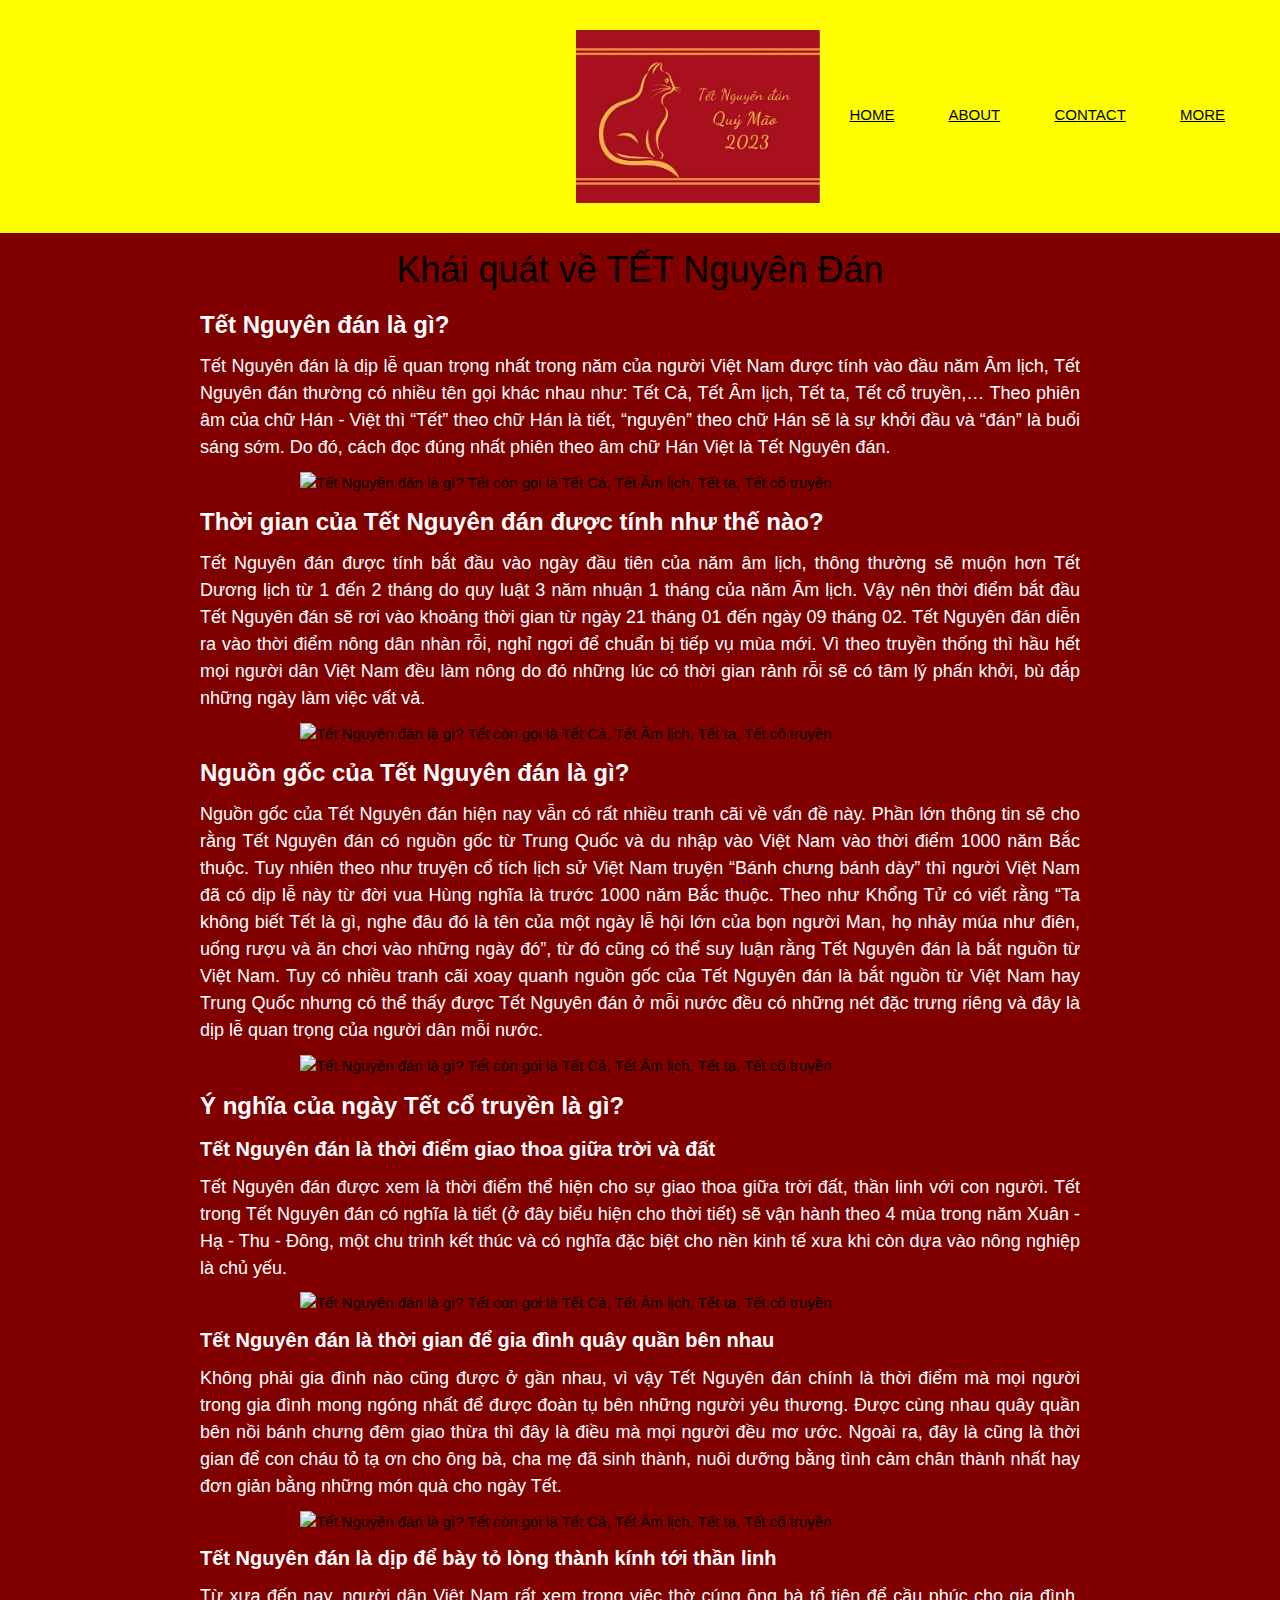
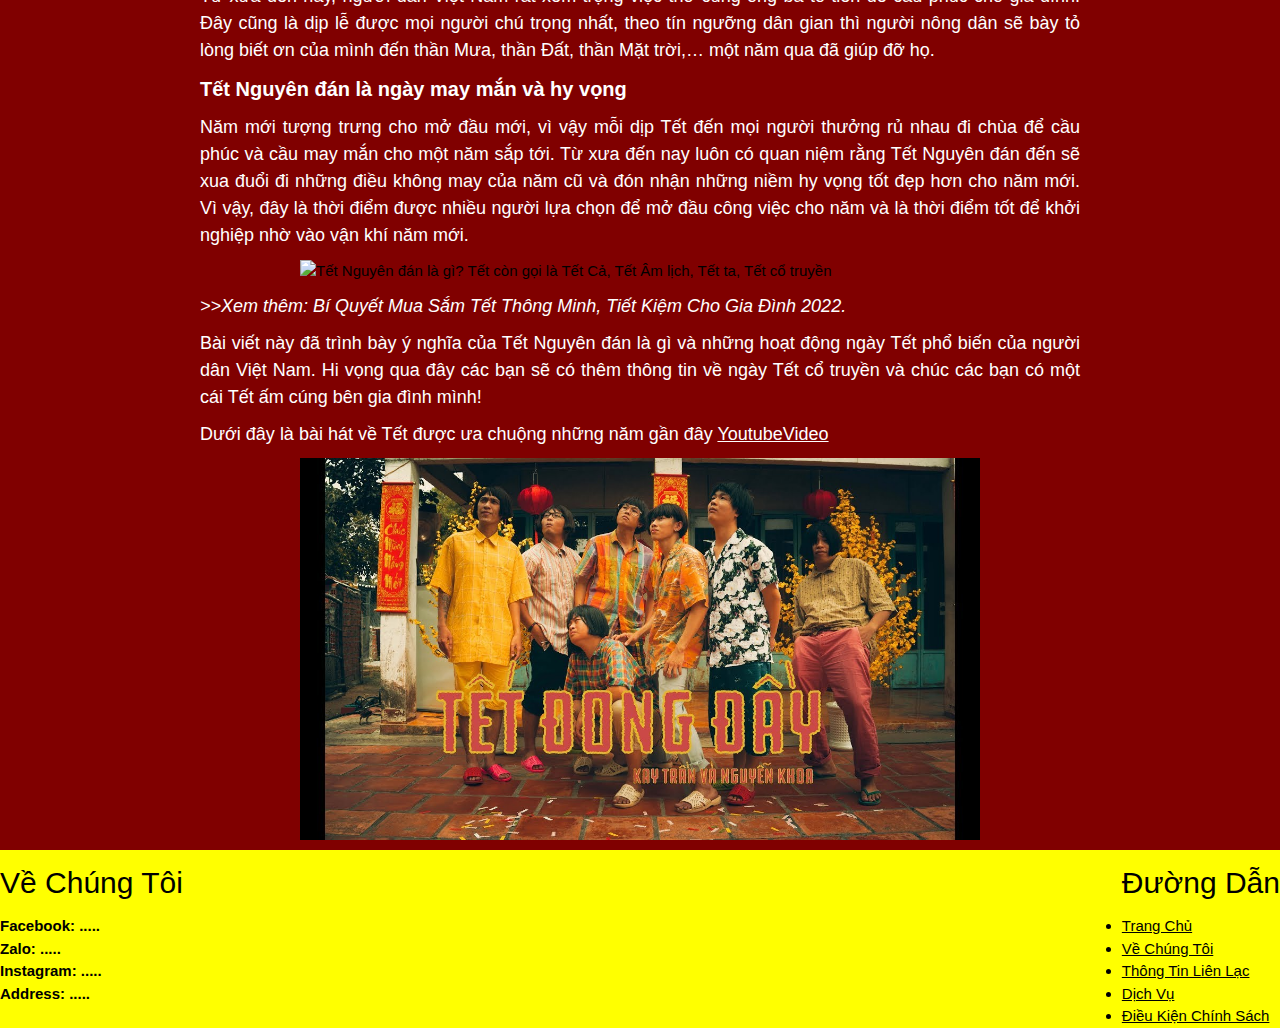
==== index.html @ f0871720 "Thanhdat" ====
<!DOCTYPE html>
<html lang="en">
  <head>
   <meta charset="UTF-8">
   <title>Lunar Year</title>
   <meta name="viewport" content="width=device-width,initial-scale=1">
   <link rel="stylesheet" href="https://www.w3schools.com/w3css/4/w3.css">
   <script src="https://www.w3schools.com/lib/w3.js"></script>
   <link rel="stylesheet" href="./style.css">
   <link href="https://fonts.googleapis.com/css2?family=Roboto:wght@400;500&display=swap" rel="stylesheet">
   <link rel="stylesheet" href="https://stackpath.bootstrapcdn.com/font-awesome/4.7.0/css/font-awesome.min.css">
   <link rel="stylesheet" href="style.css">
   <link rel="stylesheet" href="https://cdnjs.cloudflare.com/ajax/libs/font-awesome/6.2.0/css/all.min.css">
   <link rel="preconnect" href="https://fonts.gstatic.com">
  </head>

  <body>
   
    <div class="nav">
        <img src="./picture/mot-so-luu-y-khi-thiet-ke-poster-tet-1.jpg" width="20%" height="130%" >
        <a href="#" class="navbar-item navbar-button">HOME</a> 
        <a href="#" class="navbar-item navbar-button">ABOUT</a>
        <a href="#" class="navbar-item navbar-button">CONTACT</a>
        <a href="#" class="navbar-item navbar-button">MORE</a>
    </div>


<div class="content">
    <h1 class="center">Khái quát về TẾT Nguyên Đán</h1>
    <h3><b><p>Tết Nguyên đán là gì?</p></b></h3>
    <h5><p>
        Tết Nguyên đán là dịp lễ quan trọng nhất trong năm của người Việt Nam được tính vào đầu năm Âm lịch, Tết Nguyên đán thường có nhiều tên gọi khác nhau như: Tết Cả, Tết Âm lịch, Tết ta, Tết cổ truyền,…
        
        Theo phiên âm của chữ Hán - Việt thì “Tết” theo chữ Hán là tiết, “nguyên” theo chữ Hán sẽ là sự khởi đầu và “đán” là buổi sáng sớm. Do đó, cách đọc đúng nhất phiên theo âm chữ Hán Việt là Tết Nguyên đán.</p></h5>

        
     <div class="tet">
        <img class="imagelazyload imagelazyload" src="https://cdn.nguyenkimmall.com/images/companies/_1/tin-tuc/kinh-nghiem-meo-hay/meo%20vat/tet-nguyen-dan-la-gi_1.jpg" width="100%" alt="Tết Nguyên đán là gì? Tết còn gọi là Tết Cả, Tết Âm lịch, Tết ta, Tết cổ truyền" >
     </div>


    <h3><b><p>Thời gian của Tết Nguyên đán được tính như thế nào?</p></b></h3>
    <h5><p>Tết Nguyên đán được tính bắt đầu vào ngày đầu tiên của năm âm lịch, thông thường sẽ muộn hơn Tết Dương lịch từ 1 đến 2 tháng do quy luật 3 năm nhuận 1 tháng của năm Âm lịch. Vậy nên thời điểm bắt đầu Tết Nguyên đán sẽ rơi vào khoảng thời gian từ ngày 21 tháng 01 đến ngày 09 tháng 02.

        Tết Nguyên đán diễn ra vào thời điểm nông dân nhàn rỗi, nghỉ ngơi để chuẩn bị tiếp vụ mùa mới. Vì theo truyền thống thì hầu hết mọi người dân Việt Nam đều làm nông do đó những lúc có thời gian rảnh rỗi sẽ có tâm lý phấn khởi, bù đắp những ngày làm việc vất vả.</p></h5>

     <div class="tet">
        <img class="imagelazyload imagelazyload" src="https://cdn.nguyenkimmall.com/images/companies/_1/tin-tuc/kinh-nghiem-meo-hay/meo%20vat/tet-nguyen-dan-la-gi-1.jpg" width="100%" alt="Tết Nguyên đán là gì? Tết còn gọi là Tết Cả, Tết Âm lịch, Tết ta, Tết cổ truyền" >
     </div>

     <h3><b><p>Nguồn gốc của Tết Nguyên đán là gì?</p></b></h3>
     <h5><p>Nguồn gốc của Tết Nguyên đán hiện nay vẫn có rất nhiều tranh cãi về vấn đề này. Phần lớn thông tin sẽ cho rằng Tết Nguyên đán có nguồn gốc từ Trung Quốc và du nhập vào Việt Nam vào thời điểm 1000 năm Bắc thuộc. Tuy nhiên theo như truyện cổ tích lịch sử Việt Nam truyện “Bánh chưng bánh dày” thì người Việt Nam đã có dịp lễ này từ đời vua Hùng nghĩa là trước 1000 năm Bắc thuộc.

        Theo như Khổng Tử có viết rằng “Ta không biết Tết là gì, nghe đâu đó là tên của một ngày lễ hội lớn của bọn người Man, họ nhảy múa như điên, uống rượu và ăn chơi vào những ngày đó”, từ đó cũng có thể suy luận rằng Tết Nguyên đán là bắt nguồn từ Việt Nam.
        
        Tuy có nhiều tranh cãi xoay quanh nguồn gốc của Tết Nguyên đán là bắt nguồn từ Việt Nam hay Trung Quốc nhưng có thể thấy được Tết Nguyên đán ở mỗi nước đều có những nét đặc trưng riêng và đây là dịp lễ quan trọng của người dân mỗi nước.</p></h5>

     <div class="tet">
        <img class="imagelazyload imagelazyload" src="https://cdn.nguyenkimmall.com/images/companies/_1/tin-tuc/kinh-nghiem-meo-hay/meo%20vat/tet-nguyen-dan-la-gi-nguon-goc.jpg" width="100%" alt="Tết Nguyên đán là gì? Tết còn gọi là Tết Cả, Tết Âm lịch, Tết ta, Tết cổ truyền" >
     </div>

     <h3><b><p>Ý nghĩa của ngày Tết cổ truyền là gì?</p></b></h3>
     <h4><b><p>Tết Nguyên đán là thời điểm giao thoa giữa trời và đất</p></b></h4>
     <h5><p>Tết Nguyên đán được xem là thời điểm thể hiện cho sự giao thoa giữa trời đất, thần linh với con người. Tết trong Tết Nguyên đán có nghĩa là tiết (ở đây biểu hiện cho thời tiết) sẽ vận hành theo 4 mùa trong năm Xuân - Hạ - Thu - Đông, một chu trình kết thúc và có nghĩa đặc biệt cho nền kinh tế xưa khi còn dựa vào nông nghiệp là chủ yếu.</p></h5>

     <div class="tet">
        <img class="imagelazyload imagelazyload" src="https://cdn.nguyenkimmall.com/images/companies/_1/tin-tuc/kinh-nghiem-meo-hay/meo%20vat/y-nghia-tet-nguyen-dan-la-gi-1.jpg" width="100%" alt="Tết Nguyên đán là gì? Tết còn gọi là Tết Cả, Tết Âm lịch, Tết ta, Tết cổ truyền" >
     </div>

     <h4><b><p>Tết Nguyên đán là thời gian để gia đình quây quần bên nhau</p></b></h4>
     <h5><p>Không phải gia đình nào cũng được ở gần nhau, vì vậy Tết Nguyên đán chính là thời điểm mà mọi người trong gia đình mong ngóng nhất để được đoàn tụ bên những người yêu thương. Được cùng nhau quây quần bên nồi bánh chưng đêm giao thừa thì đây là điều mà mọi người đều mơ ước.

        Ngoài ra, đây là cũng là thời gian để con cháu tỏ tạ ơn cho ông bà, cha mẹ đã sinh thành, nuôi dưỡng bằng tình cảm chân thành nhất hay đơn giản bằng những món quà cho ngày Tết.</p></h5>

     <div class="tet">
        <img class="imagelazyload imagelazyload" src="https://cdn.nguyenkimmall.com/images/companies/_1/tin-tuc/kinh-nghiem-meo-hay/meo%20vat/y-nghia-tet-nguyen-dan-la-gi-2.jpg" width="100%" alt="Tết Nguyên đán là gì? Tết còn gọi là Tết Cả, Tết Âm lịch, Tết ta, Tết cổ truyền" >
     </div>

     <h4><b><p>Tết Nguyên đán là dịp để bày tỏ lòng thành kính tới thần linh</p></b></h4>
     <h5><p>Từ xưa đến nay, người dân Việt Nam rất xem trọng việc thờ cúng ông bà tổ tiên để cầu phúc cho gia đình. Đây cũng là dịp lễ được mọi người chú trọng nhất, theo tín ngưỡng dân gian thì người nông dân sẽ bày tỏ lòng biết ơn của mình đến thần Mưa, thần Đất, thần Mặt trời,… một năm qua đã giúp đỡ họ.</p></h5>
     
     <h4><b><p>Tết Nguyên đán là ngày may mắn và hy vọng</p></b></h4>
     <h5><p>Năm mới tượng trưng cho mở đầu mới, vì vậy mỗi dịp Tết đến mọi người thưởng rủ nhau đi chùa để cầu phúc và cầu may mắn cho một năm sắp tới.

        Từ xưa đến nay luôn có quan niệm rằng Tết Nguyên đán đến sẽ xua đuổi đi những điều không may của năm cũ và đón nhận những niềm hy vọng tốt đẹp hơn cho năm mới. Vì vậy, đây là thời điểm được nhiều người lựa chọn để mở đầu công việc cho năm và là thời điểm tốt để khởi nghiệp nhờ vào vận khí năm mới.</p></h5>

     <div class="tet">
        <img class="imagelazyload imagelazyload" src="https://cdn.nguyenkimmall.com/images/companies/_1/tin-tuc/kinh-nghiem-meo-hay/meo%20vat/y-nghia-tet-nguyen-dan-la-gi.jpg" width="100%" alt="Tết Nguyên đán là gì? Tết còn gọi là Tết Cả, Tết Âm lịch, Tết ta, Tết cổ truyền" >
     </div>

     <h5><i><p>>>Xem thêm: Bí Quyết Mua Sắm Tết Thông Minh, Tiết Kiệm Cho Gia Đình 2022.</p></i></h5>

     <h5><p>

      Bài viết này đã trình bày ý nghĩa của Tết Nguyên đán là gì và những hoạt động ngày Tết phổ biến của người dân Việt Nam. Hi vọng qua đây các bạn sẽ có thêm thông tin về ngày Tết cổ truyền và chúc các bạn có một cái Tết ấm cúng bên gia đình mình!</p></h5>

      <h5><p>Dưới đây là bài hát về Tết được ưa chuộng những năm gần đây
        <a href="https://www.youtube.com/watch?v=gOtfJ151ue4">YoutubeVideo</a>
         <div class="tet">
            <img class="imagelazyload imagelazyload" src="./picture/maxresdefault.jpg" width="100%" alt="Tết Nguyên đán là gì? Tết còn gọi là Tết Cả, Tết Âm lịch, Tết ta, Tết cổ truyền" >
         </div>
      </p></h5>
    <footer>
      <div class="container">
         <!--Bắt Đầu Nội Dung Giới Thiệu-->
         <div class="noi-dung about">
             <h2>Về Chúng Tôi</h2>
             <p></p>
             <ul class="social-icon">
                 <li><b>Facebook: .....</b></li>
                 <li><b>Zalo: .....</b></li>
                 <li><b>Instagram: .....</b></li>
                 <li><b>Address: .....</b></li>
             </ul>
         </div>
         <!--Kết Thúc Nội Dung Giới Thiệu-->
         <!--Bắt Đầu Nội Dung Đường Dẫn-->
         <div class="noi-dung links">
             <h2>Đường Dẫn</h2>
             <ul>
                 <li><a href="#">Trang Chủ</a></li>
                 <li><a href="#">Về Chúng Tôi</a></li>
                 <li><a href="#">Thông Tin Liên Lạc</a></li>
                 <li><a href="#">Dịch Vụ</a></li>
                 <li><a href="#">Điều Kiện Chính Sách</a></li>
             </ul>
         </div>
</div>

  </body>
</html>
---- style.css ----
.nav {
    color: black;
    background-color: yellow;
    width: 100%;
    padding: 30px;
    text-align: right;
}

.navbar-item{
    color: black;
    height: 100%;
    padding: 25px;
}

.navbar-item:hover{
    background-color: white;
    color: black;
    
}

.center{
    text-align: center;
}


p {
    margin: 10px 200px;
    text-align: justify;
    color: white;
}

*{
    box-sizing: border-box;
    padding: 0;
    margin: 0;
}

.body {
    width: 100%;
    height: 100%;
    position: fixed;
    display: block;
}

body {
    background-color: maroon;
    display: flex;
    justify-content: space-between;
    flex-wrap: wrap;
    flex-direction: row;
    position: relative;
    justify-content: flex-end;
    align-items: center;
    flex-direction: column;
}

.tet {
    margin-left: 300px;
    margin-right: 300px;
   
}
 footer {
    position: relative;
    justify-content: flex-end;
    align-items: center;
    flex-direction: column;
    background-color: yellow;
 }

 footer .container {
    display: flex;
    justify-content: space-between;
    flex-wrap: wrap;
    flex-direction: row;
 }
---- style.css ----
.nav {
    color: black;
    background-color: yellow;
    width: 100%;
    padding: 30px;
    text-align: right;
}

.navbar-item{
    color: black;
    height: 100%;
    padding: 25px;
}

.navbar-item:hover{
    background-color: white;
    color: black;
    
}

.center{
    text-align: center;
}


p {
    margin: 10px 200px;
    text-align: justify;
    color: white;
}

*{
    box-sizing: border-box;
    padding: 0;
    margin: 0;
}

.body {
    width: 100%;
    height: 100%;
    position: fixed;
    display: block;
}

body {
    background-color: maroon;
    display: flex;
    justify-content: space-between;
    flex-wrap: wrap;
    flex-direction: row;
    position: relative;
    justify-content: flex-end;
    align-items: center;
    flex-direction: column;
}

.tet {
    margin-left: 300px;
    margin-right: 300px;
   
}
 footer {
    position: relative;
    justify-content: flex-end;
    align-items: center;
    flex-direction: column;
    background-color: yellow;
 }

 footer .container {
    display: flex;
    justify-content: space-between;
    flex-wrap: wrap;
    flex-direction: row;
 }
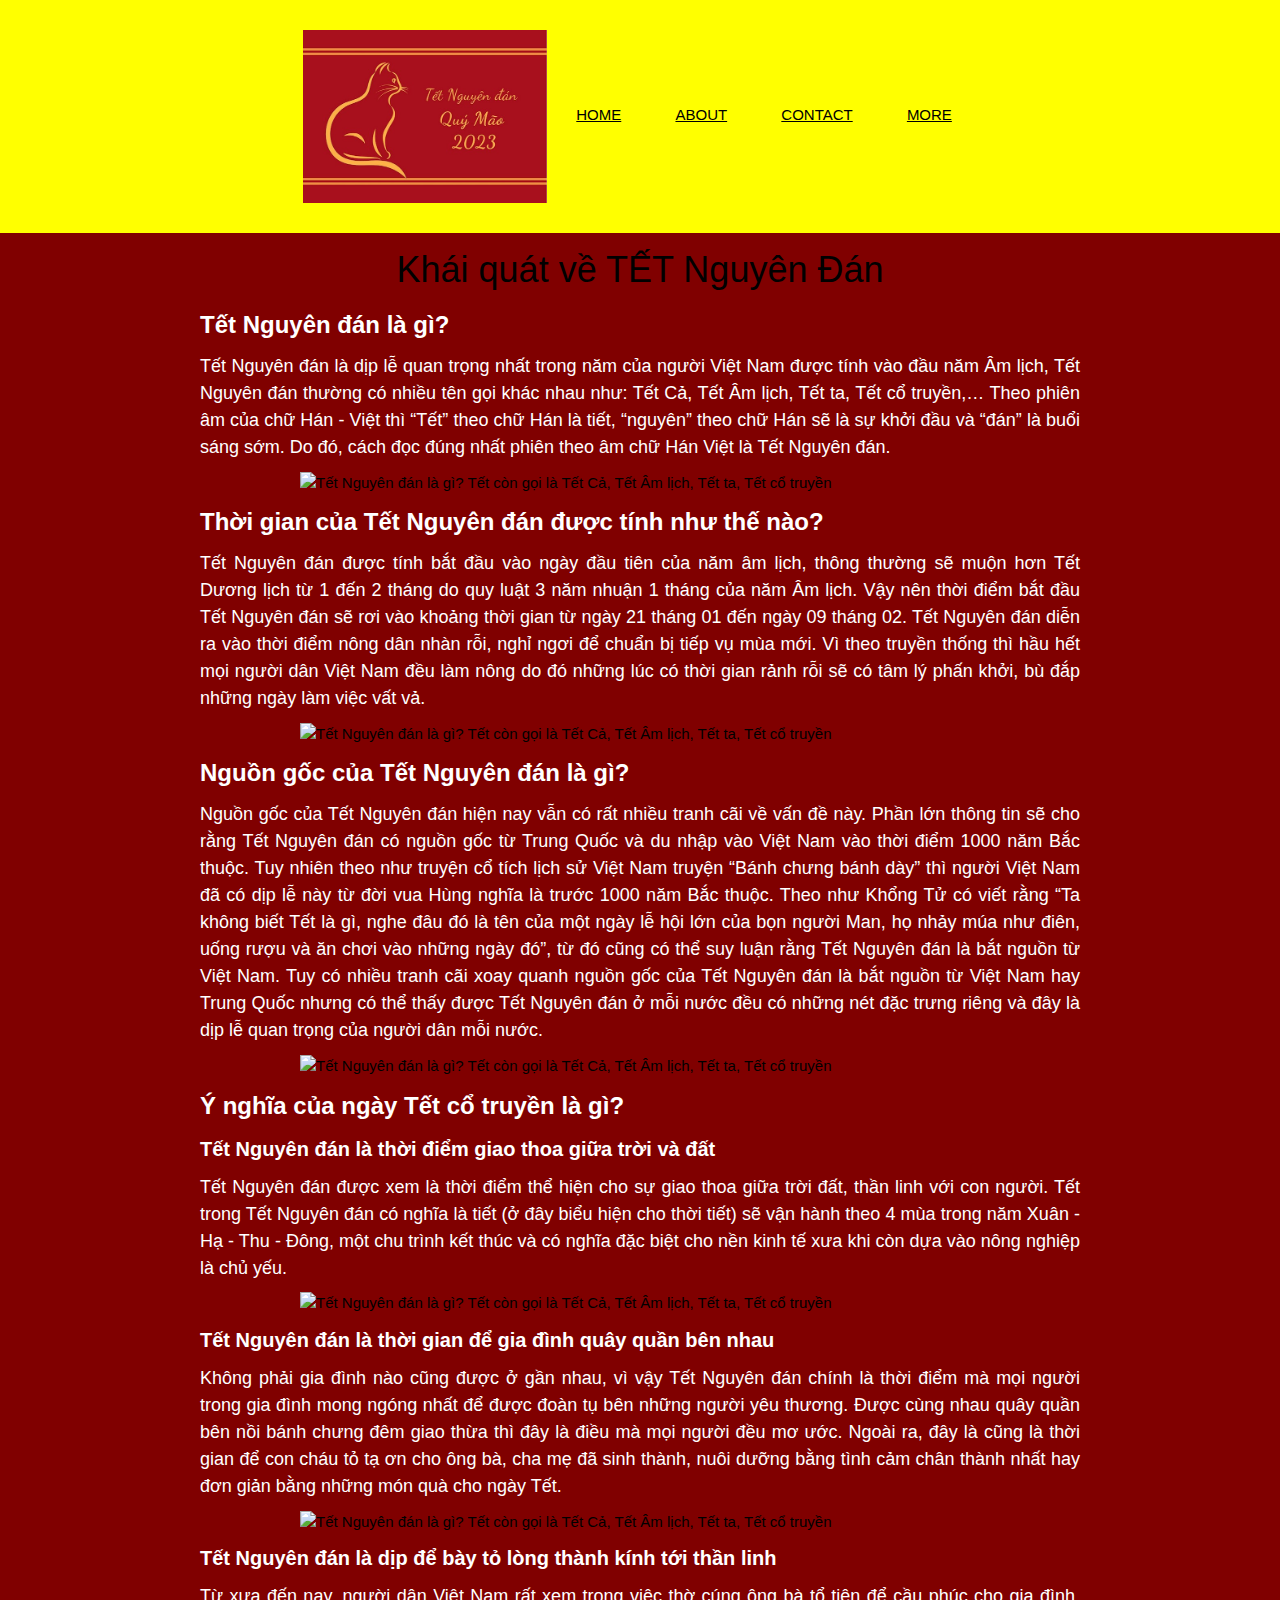
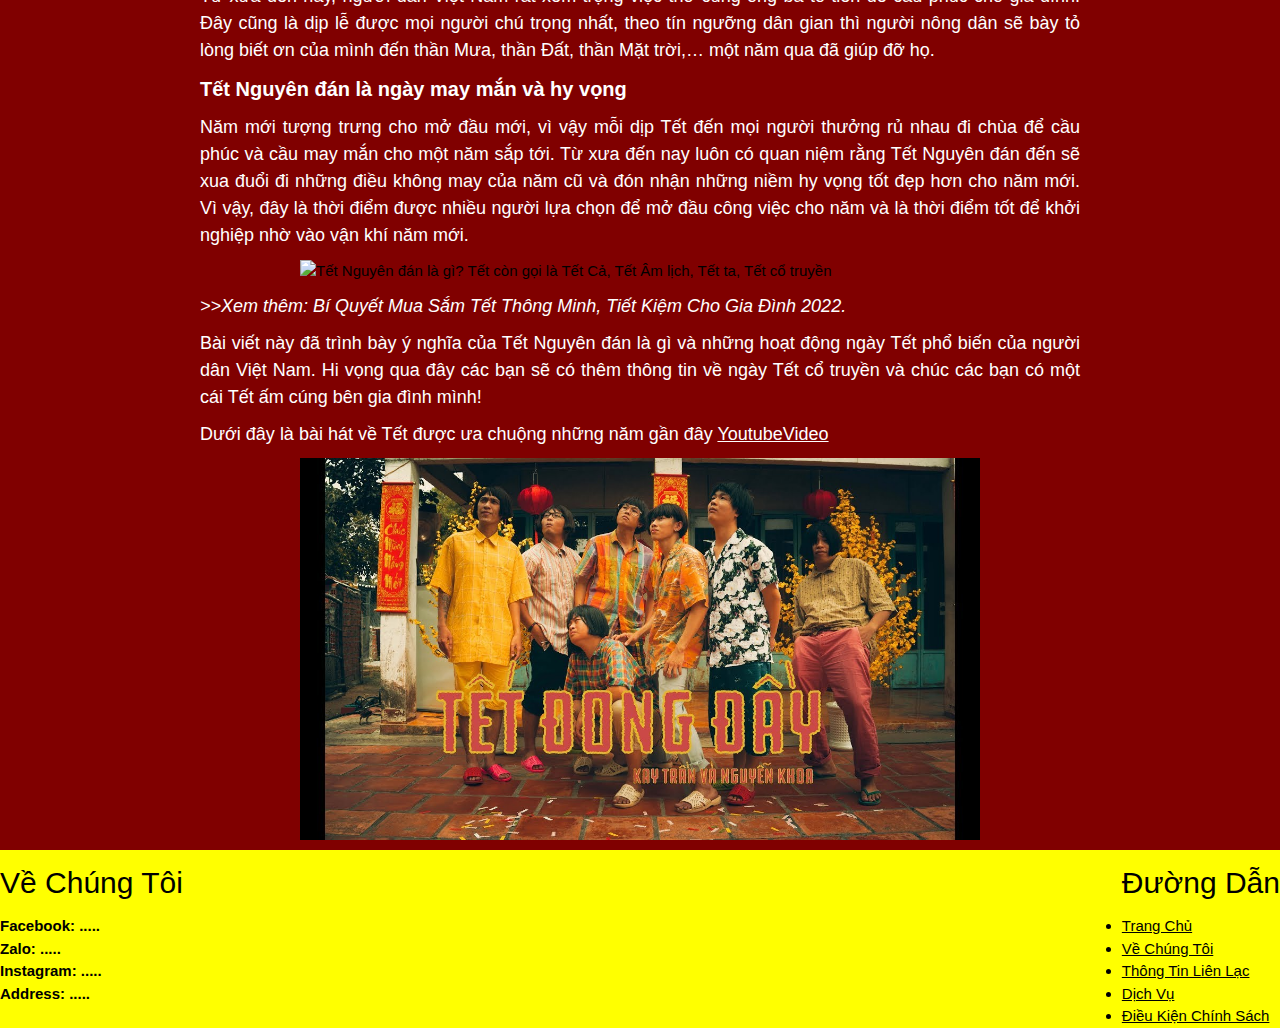
==== commit 4fadbc95: "thanhdat" ====
--- a/index.html
+++ b/index.html
@@ -7,11 +7,9 @@
    <link rel="stylesheet" href="https://www.w3schools.com/w3css/4/w3.css">
    <script src="https://www.w3schools.com/lib/w3.js"></script>
    <link rel="stylesheet" href="./style.css">
-   <link href="https://fonts.googleapis.com/css2?family=Roboto:wght@400;500&display=swap" rel="stylesheet">
-   <link rel="stylesheet" href="https://stackpath.bootstrapcdn.com/font-awesome/4.7.0/css/font-awesome.min.css">
-   <link rel="stylesheet" href="style.css">
-   <link rel="stylesheet" href="https://cdnjs.cloudflare.com/ajax/libs/font-awesome/6.2.0/css/all.min.css">
-   <link rel="preconnect" href="https://fonts.gstatic.com">
+   <link rel="preconnect" href="https://fonts.googleapis.com">
+   <link rel="preconnect" href="https://fonts.gstatic.com" crossorigin>
+   <link href="https://fonts.googleapis.com/css2?family=Cormorant+Garamond:wght@600&family=EB+Garamond:ital,wght@1,500&display=swap" rel="stylesheet">
   </head>
 
   <body>
@@ -105,7 +103,6 @@
          <!--Bắt Đầu Nội Dung Giới Thiệu-->
          <div class="noi-dung about">
              <h2>Về Chúng Tôi</h2>
-             <p></p>
              <ul class="social-icon">
                  <li><b>Facebook: .....</b></li>
                  <li><b>Zalo: .....</b></li>
@@ -115,7 +112,7 @@
          </div>
          <!--Kết Thúc Nội Dung Giới Thiệu-->
          <!--Bắt Đầu Nội Dung Đường Dẫn-->
-         <div class="noi-dung links">
+         <div class="noi-dunglinks">
              <h2>Đường Dẫn</h2>
              <ul>
                  <li><a href="#">Trang Chủ</a></li>
--- a/style.css
+++ b/style.css
@@ -5,7 +5,7 @@
     background-color: yellow;
     width: 100%;
     padding: 30px;
-    text-align: right;
+    text-align: center;
 }
 
 .navbar-item{
@@ -67,6 +67,7 @@
     align-items: center;
     flex-direction: column;
     background-color: yellow;
+    
  }
 
  footer .container {
@@ -74,4 +75,6 @@
     justify-content: space-between;
     flex-wrap: wrap;
     flex-direction: row;
- }+ }
+
+ 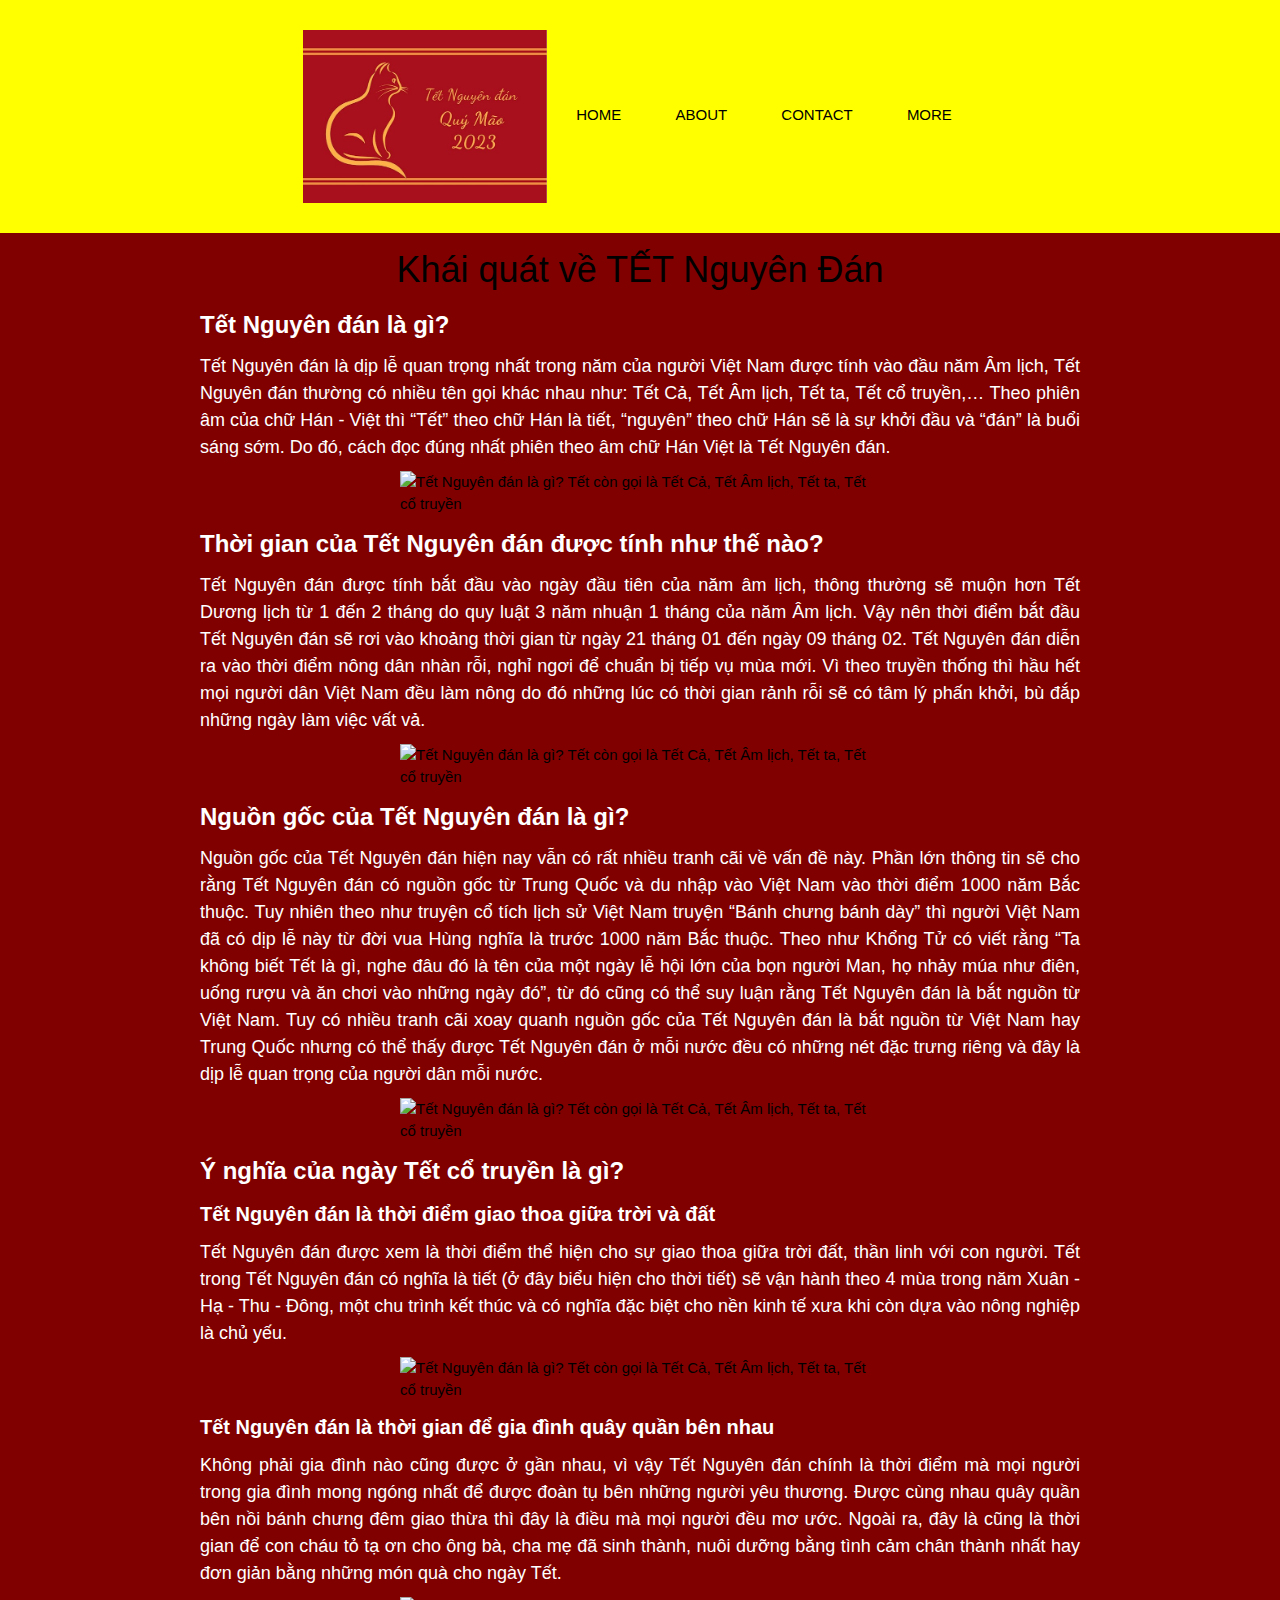
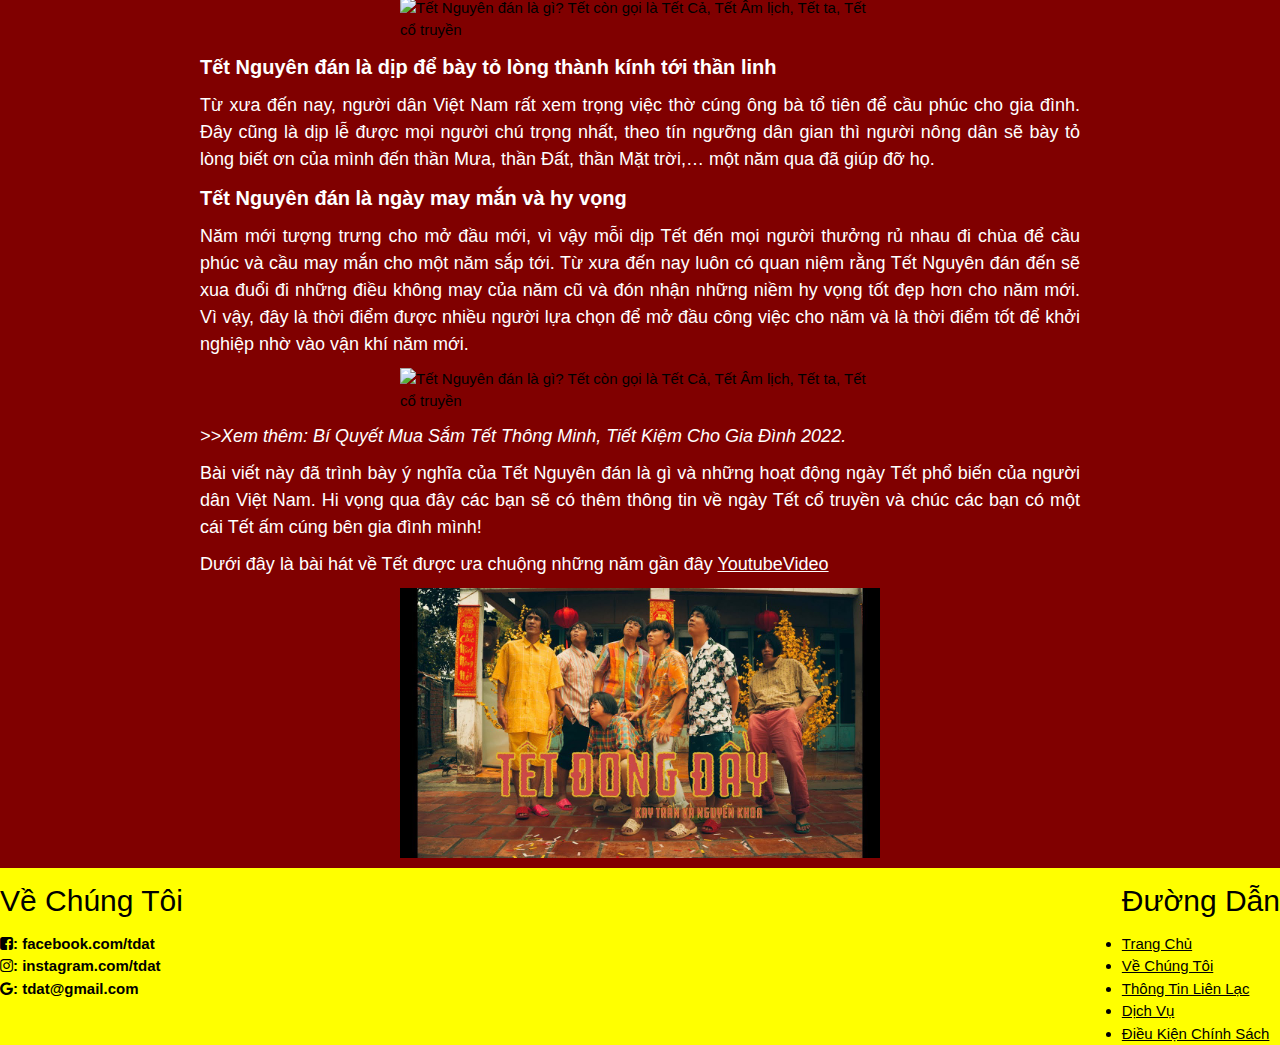
==== commit eae8e3af: "thdatt" ====
--- a/index.html
+++ b/index.html
@@ -10,6 +10,7 @@
    <link rel="preconnect" href="https://fonts.googleapis.com">
    <link rel="preconnect" href="https://fonts.gstatic.com" crossorigin>
    <link href="https://fonts.googleapis.com/css2?family=Cormorant+Garamond:wght@600&family=EB+Garamond:ital,wght@1,500&display=swap" rel="stylesheet">
+   <link rel="stylesheet" href="https://cdnjs.cloudflare.com/ajax/libs/font-awesome/4.7.0/css/font-awesome.min.css">
   </head>
 
   <body>
@@ -104,10 +105,9 @@
          <div class="noi-dung about">
              <h2>Về Chúng Tôi</h2>
              <ul class="social-icon">
-                 <li><b>Facebook: .....</b></li>
-                 <li><b>Zalo: .....</b></li>
-                 <li><b>Instagram: .....</b></li>
-                 <li><b>Address: .....</b></li>
+                 <li><b><i class="fa fa-facebook-square"></i><a>: facebook.com/tdat</a></b></li>
+                 <li><b><i class="fa fa-instagram"></i><a>: instagram.com/tdat</a></b></li>
+                 <li><b><i class="fa fa-google"></i><a>: tdat@gmail.com</a></b></li>
              </ul>
          </div>
          <!--Kết Thúc Nội Dung Giới Thiệu-->
--- a/style.css
+++ b/style.css
@@ -6,18 +6,20 @@
     width: 100%;
     padding: 30px;
     text-align: center;
+    text-decoration: none;
 }
 
 .navbar-item{
     color: black;
     height: 100%;
     padding: 25px;
+    text-decoration: none;
 }
 
 .navbar-item:hover{
     background-color: white;
     color: black;
-    
+    text-decoration: none;
 }
 
 .center{
@@ -57,8 +59,8 @@
 }
 
 .tet {
-    margin-left: 300px;
-    margin-right: 300px;
+    margin-left: 400px;
+    margin-right: 400px;
    
 }
  footer {
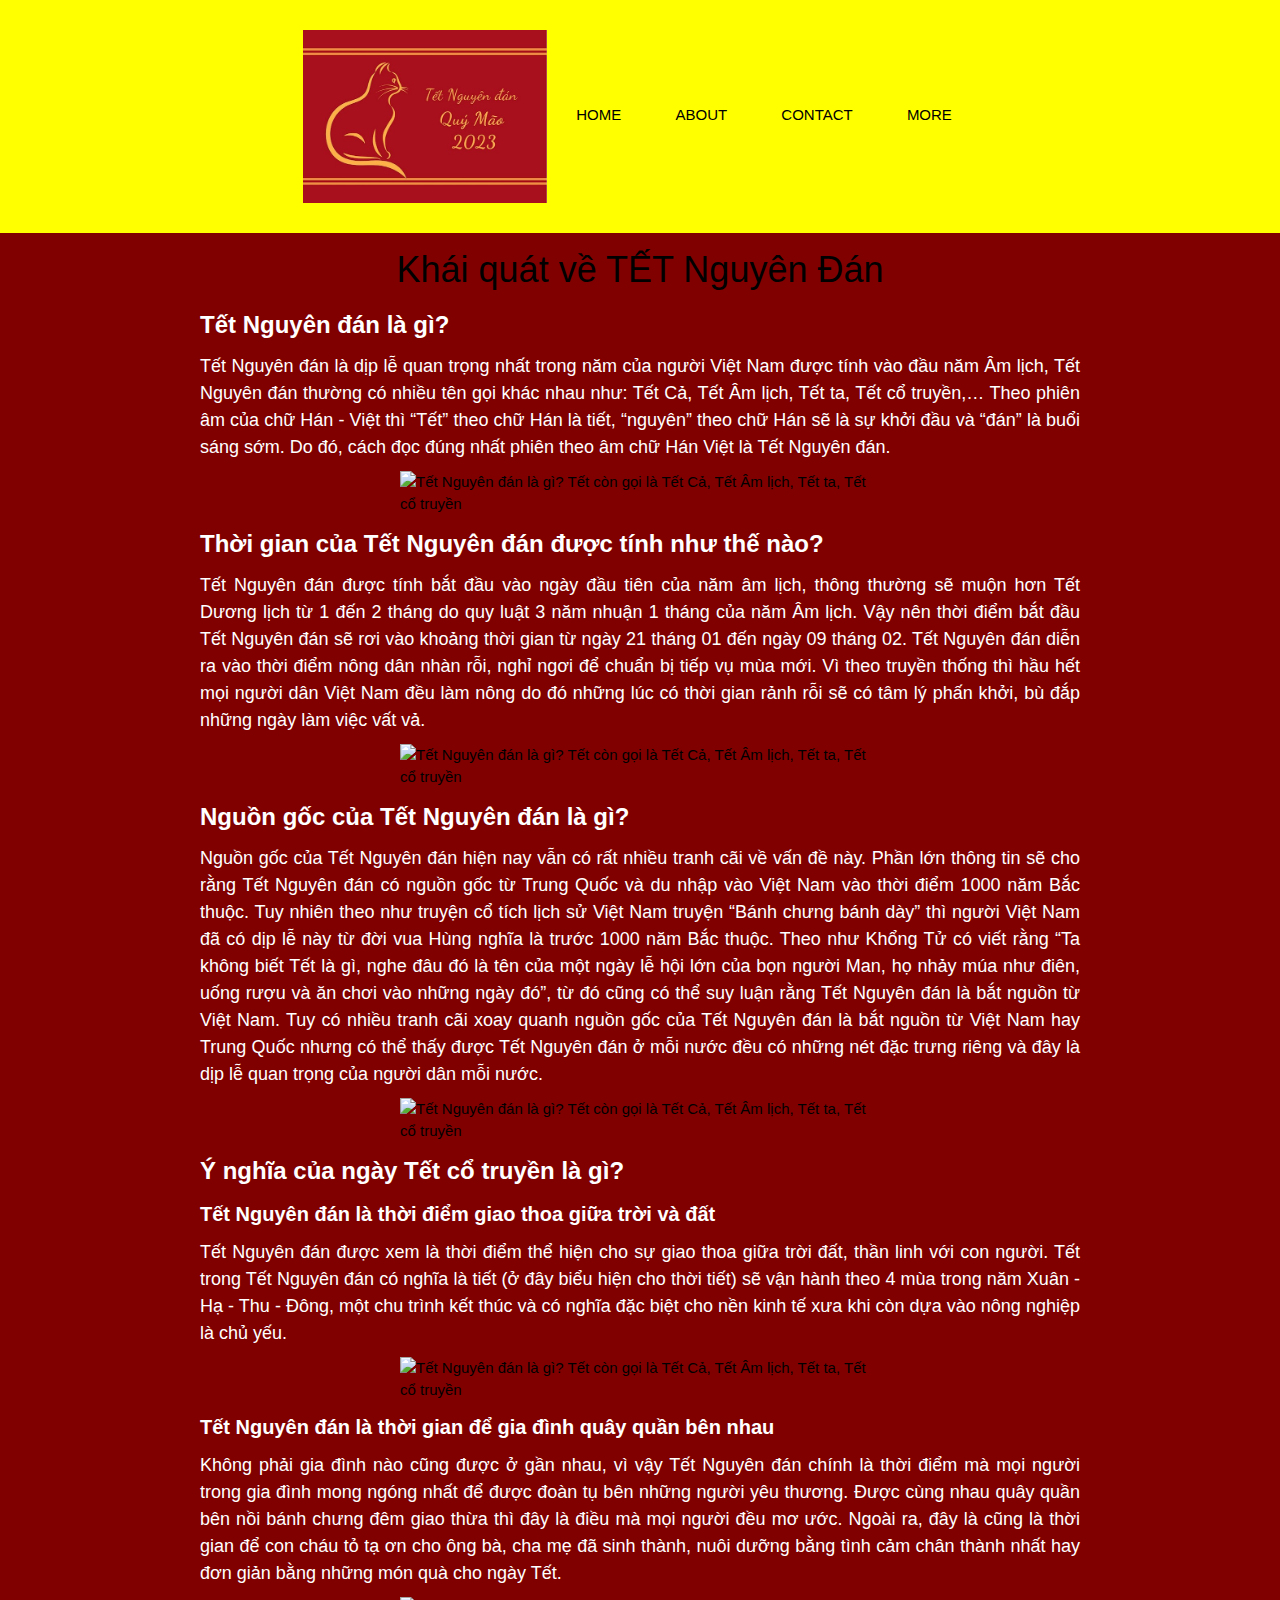
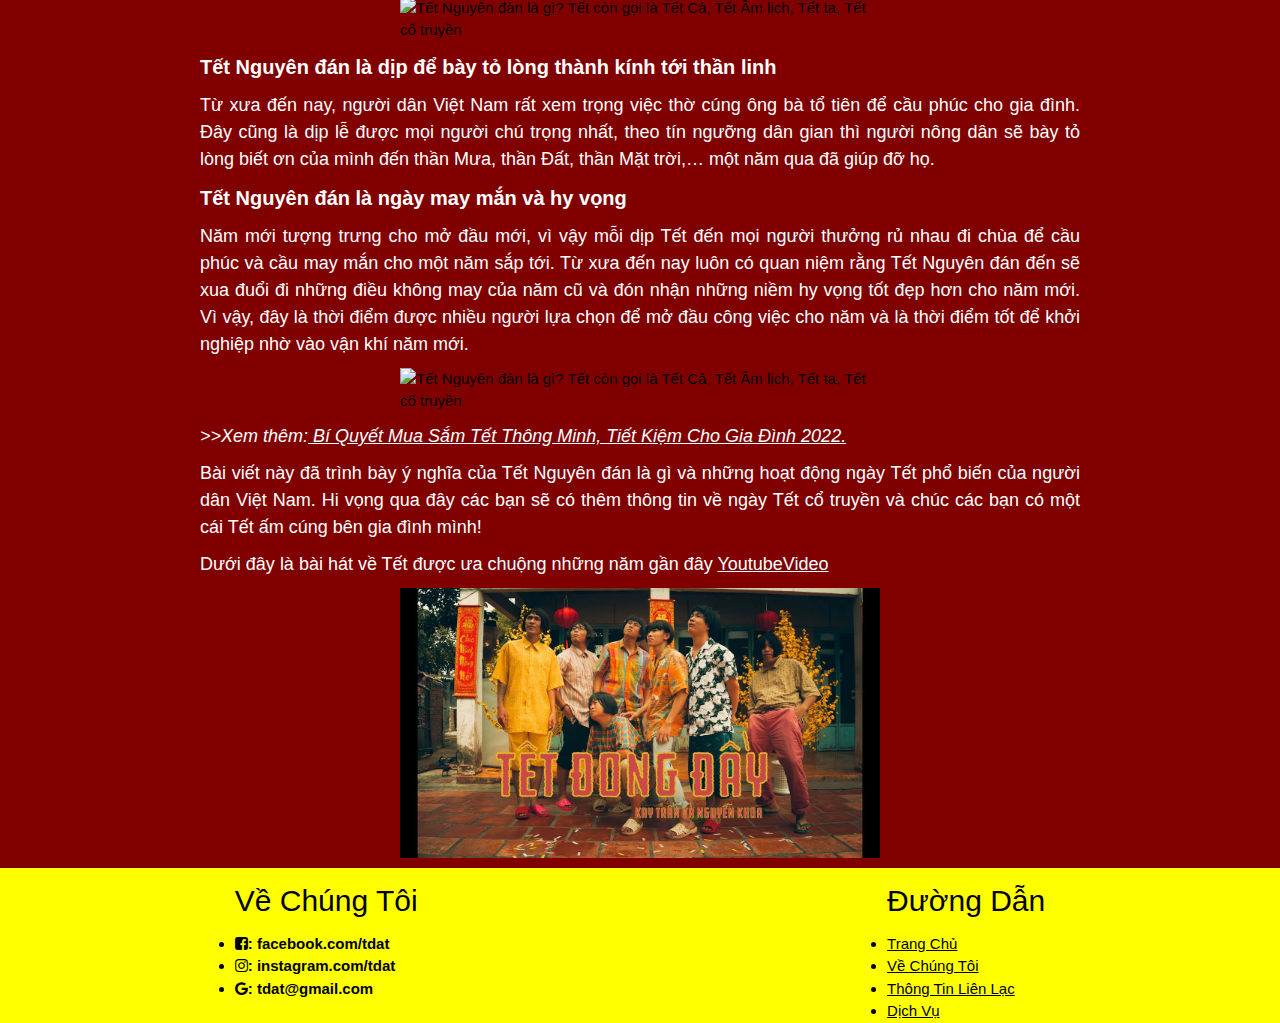
==== commit 5d16713c: "thdat" ====
--- a/index.html
+++ b/index.html
@@ -87,7 +87,7 @@
         <img class="imagelazyload imagelazyload" src="https://cdn.nguyenkimmall.com/images/companies/_1/tin-tuc/kinh-nghiem-meo-hay/meo%20vat/y-nghia-tet-nguyen-dan-la-gi.jpg" width="100%" alt="Tết Nguyên đán là gì? Tết còn gọi là Tết Cả, Tết Âm lịch, Tết ta, Tết cổ truyền" >
      </div>
 
-     <h5><i><p>>>Xem thêm: Bí Quyết Mua Sắm Tết Thông Minh, Tiết Kiệm Cho Gia Đình 2022.</p></i></h5>
+     <h5><i><p>>>Xem thêm:<a href="#"> Bí Quyết Mua Sắm Tết Thông Minh, Tiết Kiệm Cho Gia Đình 2022.</a></p></i></h5>
 
      <h5><p>
 
@@ -105,9 +105,9 @@
          <div class="noi-dung about">
              <h2>Về Chúng Tôi</h2>
              <ul class="social-icon">
-                 <li><b><i class="fa fa-facebook-square"></i><a>: facebook.com/tdat</a></b></li>
-                 <li><b><i class="fa fa-instagram"></i><a>: instagram.com/tdat</a></b></li>
-                 <li><b><i class="fa fa-google"></i><a>: tdat@gmail.com</a></b></li>
+                 <li><b><i class="fa fa-facebook-square"></i>: facebook.com/tdat</b></li>
+                 <li><b><i class="fa fa-instagram"></i>: instagram.com/tdat</b></li>
+                 <li><b><i class="fa fa-google"></i>: tdat@gmail.com</b></li>
              </ul>
          </div>
          <!--Kết Thúc Nội Dung Giới Thiệu-->
@@ -119,7 +119,6 @@
                  <li><a href="#">Về Chúng Tôi</a></li>
                  <li><a href="#">Thông Tin Liên Lạc</a></li>
                  <li><a href="#">Dịch Vụ</a></li>
-                 <li><a href="#">Điều Kiện Chính Sách</a></li>
              </ul>
          </div>
 </div>
--- a/style.css
+++ b/style.css
@@ -74,7 +74,7 @@
 
  footer .container {
     display: flex;
-    justify-content: space-between;
+    justify-content:space-around;
     flex-wrap: wrap;
     flex-direction: row;
  }
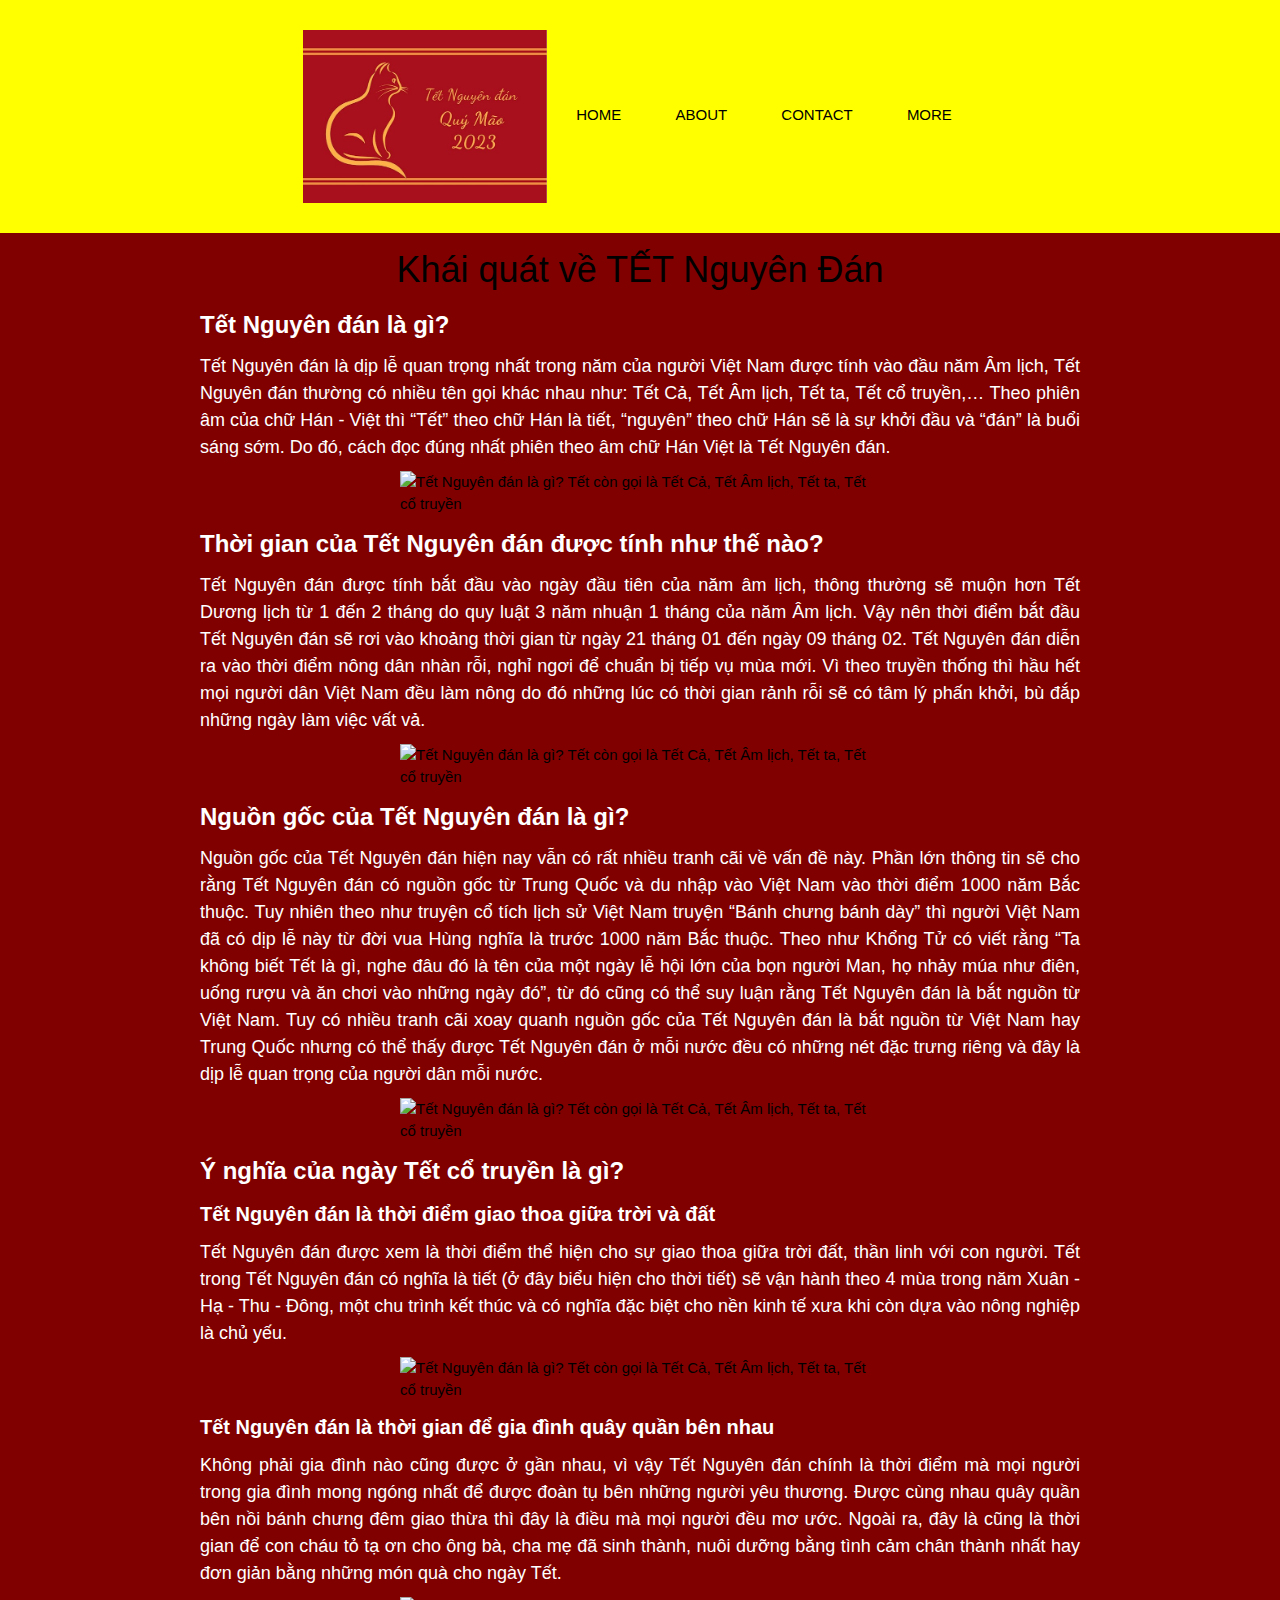
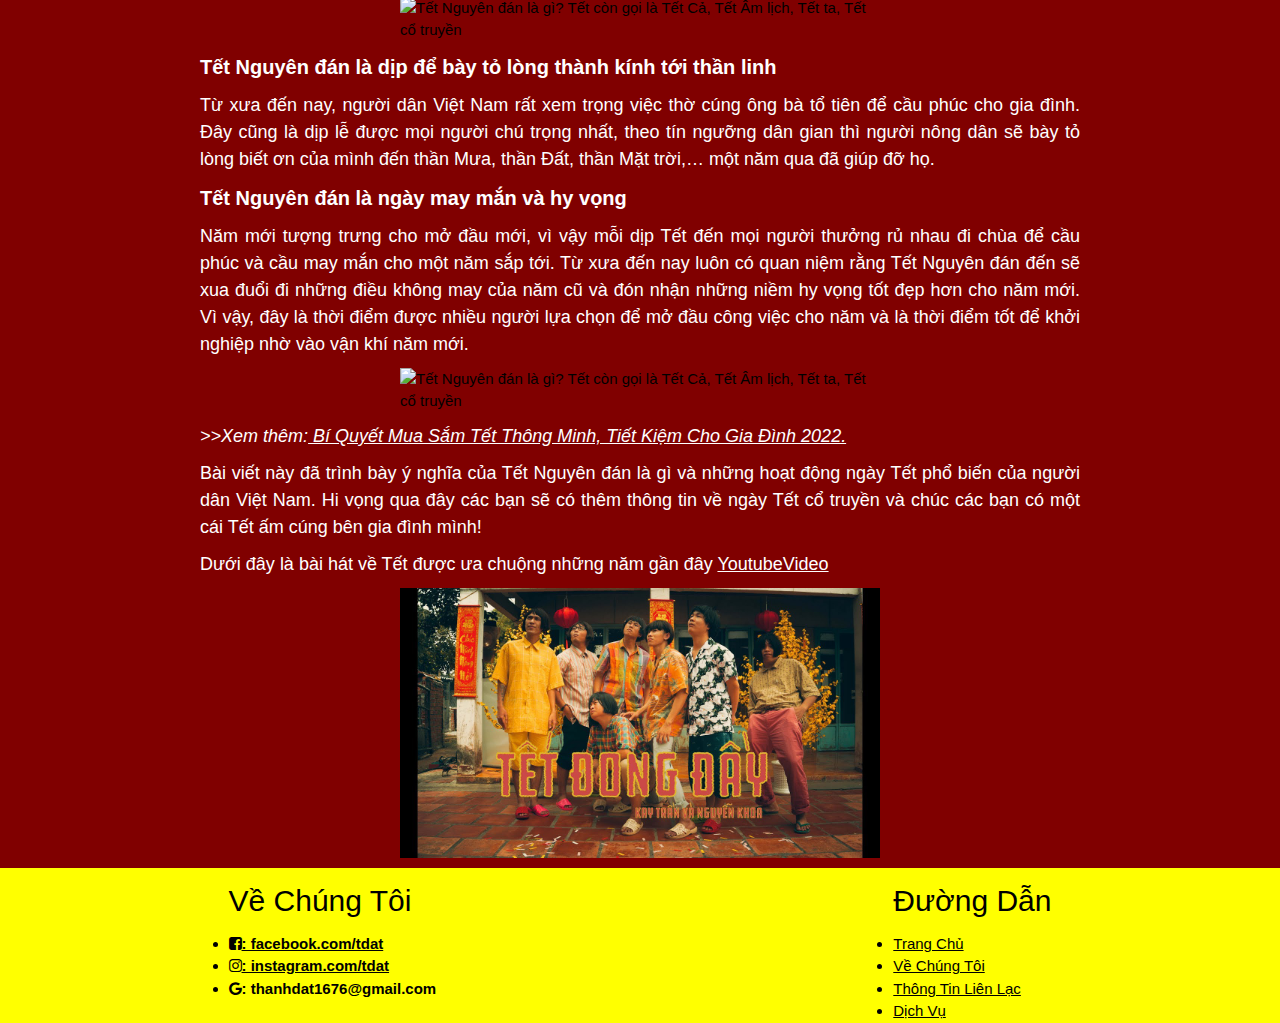
==== commit aceb745f: "tdat" ====
--- a/index.html
+++ b/index.html
@@ -105,9 +105,9 @@
          <div class="noi-dung about">
              <h2>Về Chúng Tôi</h2>
              <ul class="social-icon">
-                 <li><b><i class="fa fa-facebook-square"></i>: facebook.com/tdat</b></li>
-                 <li><b><i class="fa fa-instagram"></i>: instagram.com/tdat</b></li>
-                 <li><b><i class="fa fa-google"></i>: tdat@gmail.com</b></li>
+                 <li><b><a href="https://www.facebook.com/ntdatt2006/"><i class="fa fa-facebook-square"></i>: facebook.com/tdat</a></b></li>
+                 <li><b><a href="https://www.instagram.com/thnah.dtaa01/"><i class="fa fa-instagram"></i>: instagram.com/tdat</a></b></li>
+                 <li><b><i class="fa fa-google"></i>: thanhdat1676@gmail.com</b></li>
              </ul>
          </div>
          <!--Kết Thúc Nội Dung Giới Thiệu-->
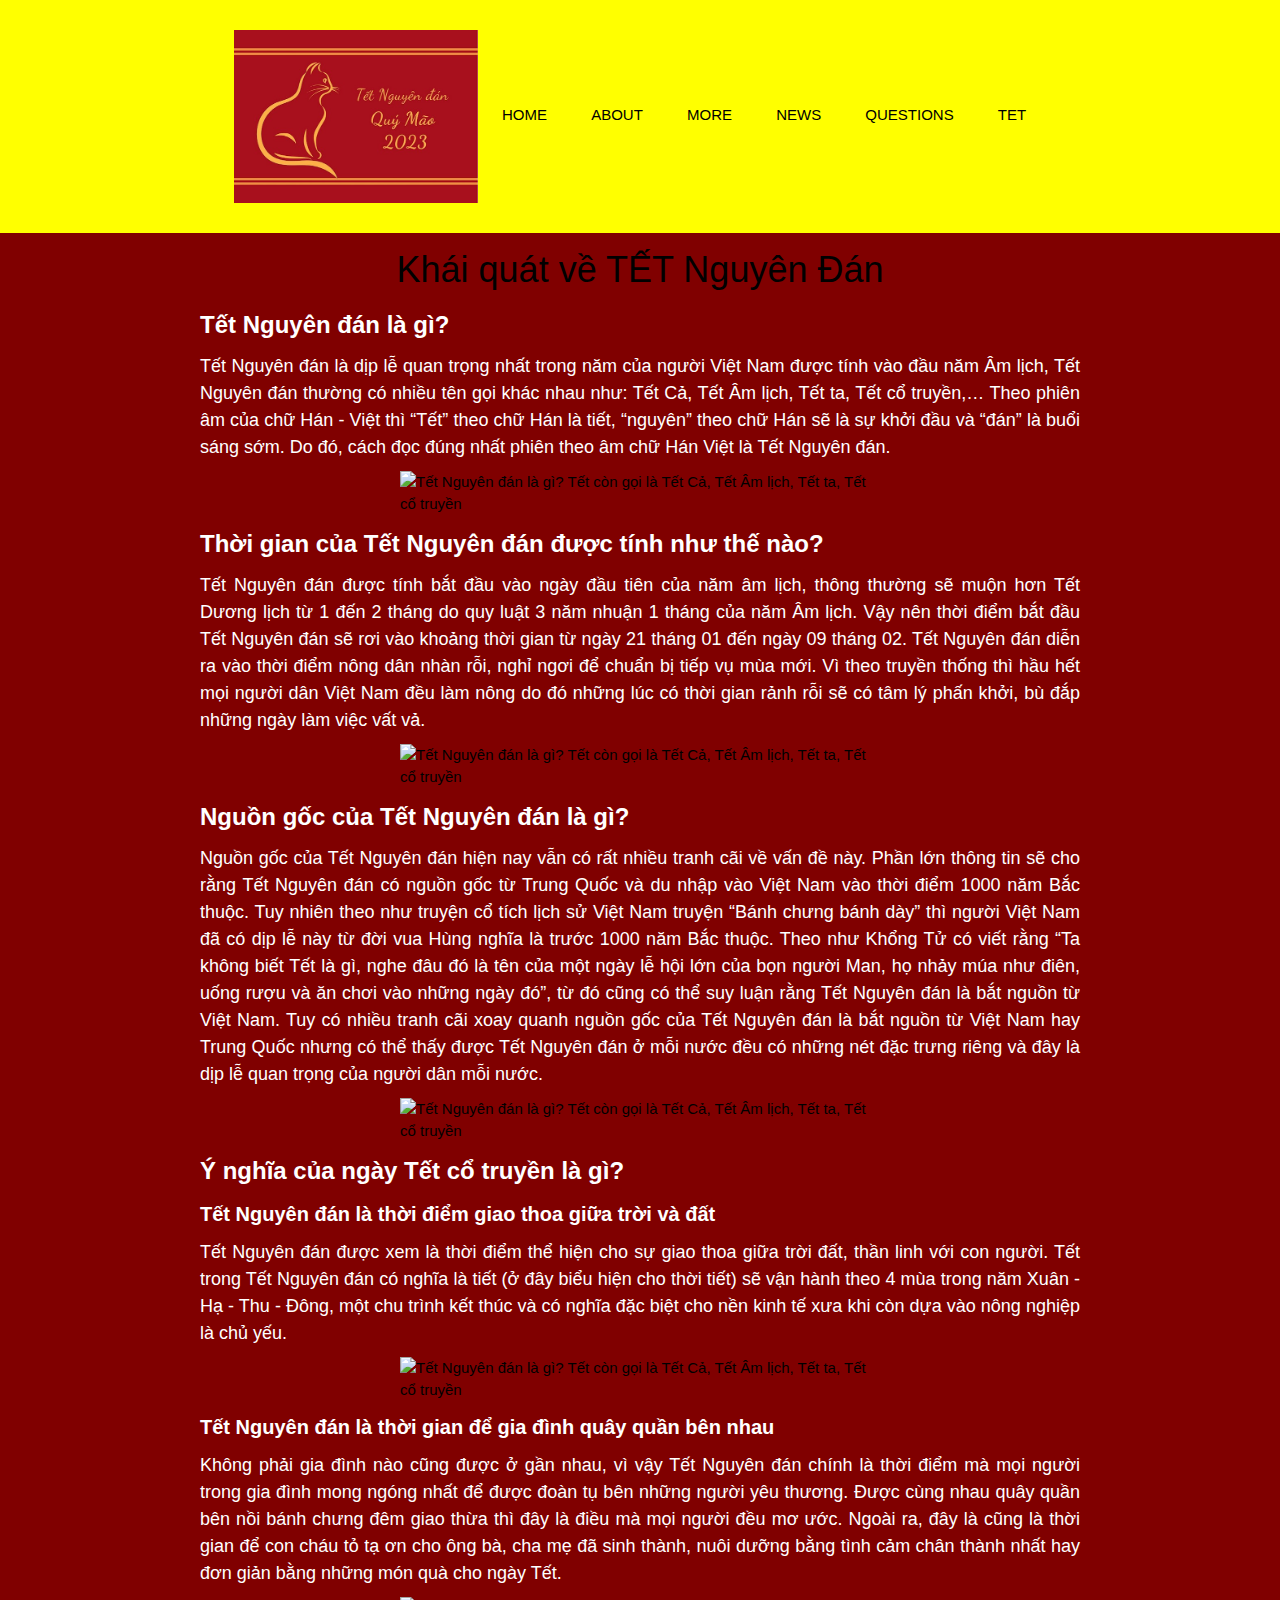
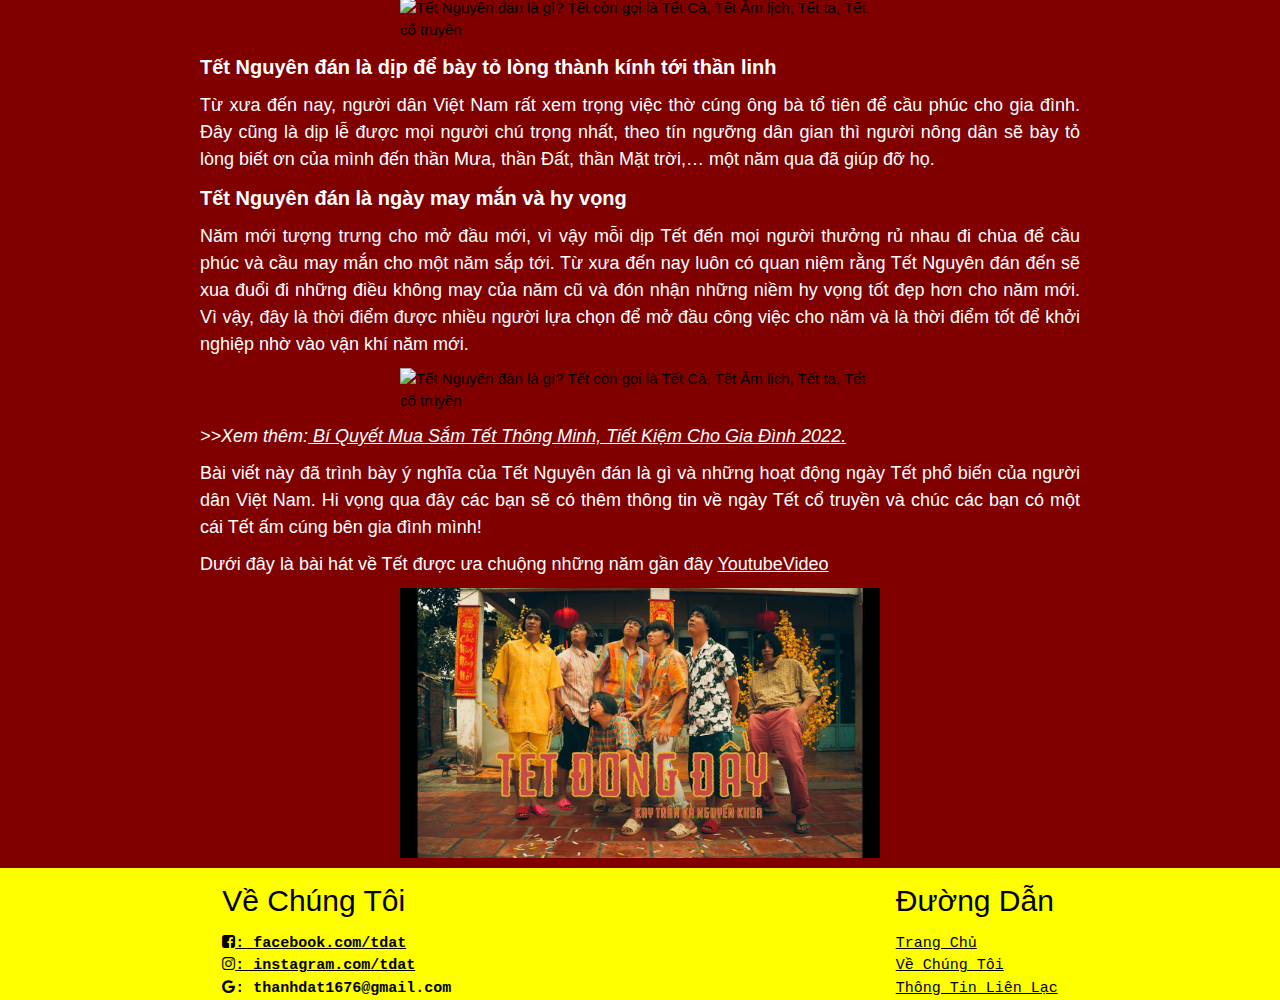
==== commit 310fe61d: "tdatt" ====
--- a/index.html
+++ b/index.html
@@ -6,7 +6,7 @@
    <meta name="viewport" content="width=device-width,initial-scale=1">
    <link rel="stylesheet" href="https://www.w3schools.com/w3css/4/w3.css">
    <script src="https://www.w3schools.com/lib/w3.js"></script>
-   <link rel="stylesheet" href="./style.css">
+   <link rel="stylesheet" href="./index.css">
    <link rel="preconnect" href="https://fonts.googleapis.com">
    <link rel="preconnect" href="https://fonts.gstatic.com" crossorigin>
    <link href="https://fonts.googleapis.com/css2?family=Cormorant+Garamond:wght@600&family=EB+Garamond:ital,wght@1,500&display=swap" rel="stylesheet">
@@ -17,12 +17,13 @@
    
     <div class="nav">
         <img src="./picture/mot-so-luu-y-khi-thiet-ke-poster-tet-1.jpg" width="20%" height="130%" >
-        <a href="#" class="navbar-item navbar-button">HOME</a> 
-        <a href="#" class="navbar-item navbar-button">ABOUT</a>
-        <a href="#" class="navbar-item navbar-button">CONTACT</a>
-        <a href="#" class="navbar-item navbar-button">MORE</a>
+        <a href="./home.html" class="navbar-item navbar-button">HOME</a> 
+        <a href="./about.html" class="navbar-item navbar-button">ABOUT</a>
+        <a href="./more.html" class="navbar-item navbar-button">MORE</a>
+        <a href="./news.html" class="navbar-item navbar-button">NEWS</a>
+        <a href="./questions.html" class="navbar-item navbar-button">QUESTIONS</a>
+        <a href="./index.html" class="navbar-item navbar-button">TET</a>
     </div>
-
 
 <div class="content">
     <h1 class="center">Khái quát về TẾT Nguyên Đán</h1>
@@ -105,9 +106,9 @@
          <div class="noi-dung about">
              <h2>Về Chúng Tôi</h2>
              <ul class="social-icon">
-                 <li><b><a href="https://www.facebook.com/ntdatt2006/"><i class="fa fa-facebook-square"></i>: facebook.com/tdat</a></b></li>
-                 <li><b><a href="https://www.instagram.com/thnah.dtaa01/"><i class="fa fa-instagram"></i>: instagram.com/tdat</a></b></li>
-                 <li><b><i class="fa fa-google"></i>: thanhdat1676@gmail.com</b></li>
+                 <pre><b><a href="https://www.facebook.com/ntdatt2006/"><i class="fa fa-facebook-square"></i>: facebook.com/tdat</a></b></pre>
+                 <pre><b><a href="https://www.instagram.com/thnah.dtaa01/"><i class="fa fa-instagram"></i>: instagram.com/tdat</a></b></pre>
+                 <pre><b><i class="fa fa-google"></i>: thanhdat1676@gmail.com</b></pre>
              </ul>
          </div>
          <!--Kết Thúc Nội Dung Giới Thiệu-->
@@ -115,10 +116,9 @@
          <div class="noi-dunglinks">
              <h2>Đường Dẫn</h2>
              <ul>
-                 <li><a href="#">Trang Chủ</a></li>
-                 <li><a href="#">Về Chúng Tôi</a></li>
-                 <li><a href="#">Thông Tin Liên Lạc</a></li>
-                 <li><a href="#">Dịch Vụ</a></li>
+                 <pre><a href="#">Trang Chủ</a></pre>
+                 <pre><a href="#">Về Chúng Tôi</a></pre>
+                 <pre><a href="#">Thông Tin Liên Lạc</a></pre>
              </ul>
          </div>
 </div>
--- a/index.css
+++ b/index.css
@@ -0,0 +1,82 @@
+
+
+.nav {
+    color: black;
+    background-color: yellow;
+    width: 100%;
+    padding: 30px;
+    text-align: center;
+    text-decoration: none;
+}
+
+.navbar-item{
+    color: black;
+    height: 100%;
+    padding: 20px;
+    text-decoration: none;
+}
+
+.navbar-item:hover{
+    background-color: white;
+    color: black;
+    text-decoration: none;
+}
+
+.center{
+    text-align: center;
+}
+
+
+p {
+    margin: 10px 200px;
+    text-align: justify;
+    color: white;
+}
+
+*{
+    box-sizing: border-box;
+    padding: 0;
+    margin: 0;
+}
+
+.body {
+    width: 100%;
+    height: 100%;
+    position: fixed;
+    display: block;
+}
+
+body {
+    background-color: maroon;
+    display: flex;
+    justify-content: space-between;
+    flex-wrap: wrap;
+    flex-direction: row;
+    position: relative;
+    justify-content: flex-end;
+    align-items: center;
+    flex-direction: column;
+}
+
+.tet {
+    margin-left: 400px;
+    margin-right: 400px;
+   
+}
+ footer {
+    position: relative;
+    justify-content: flex-end;
+    align-items: center;
+    flex-direction: column;
+    background-color: yellow;
+    
+ }
+
+ footer .container {
+    display: flex;
+    justify-content:space-around;
+    flex-wrap: wrap;
+    flex-direction: row;
+ }
+
+ 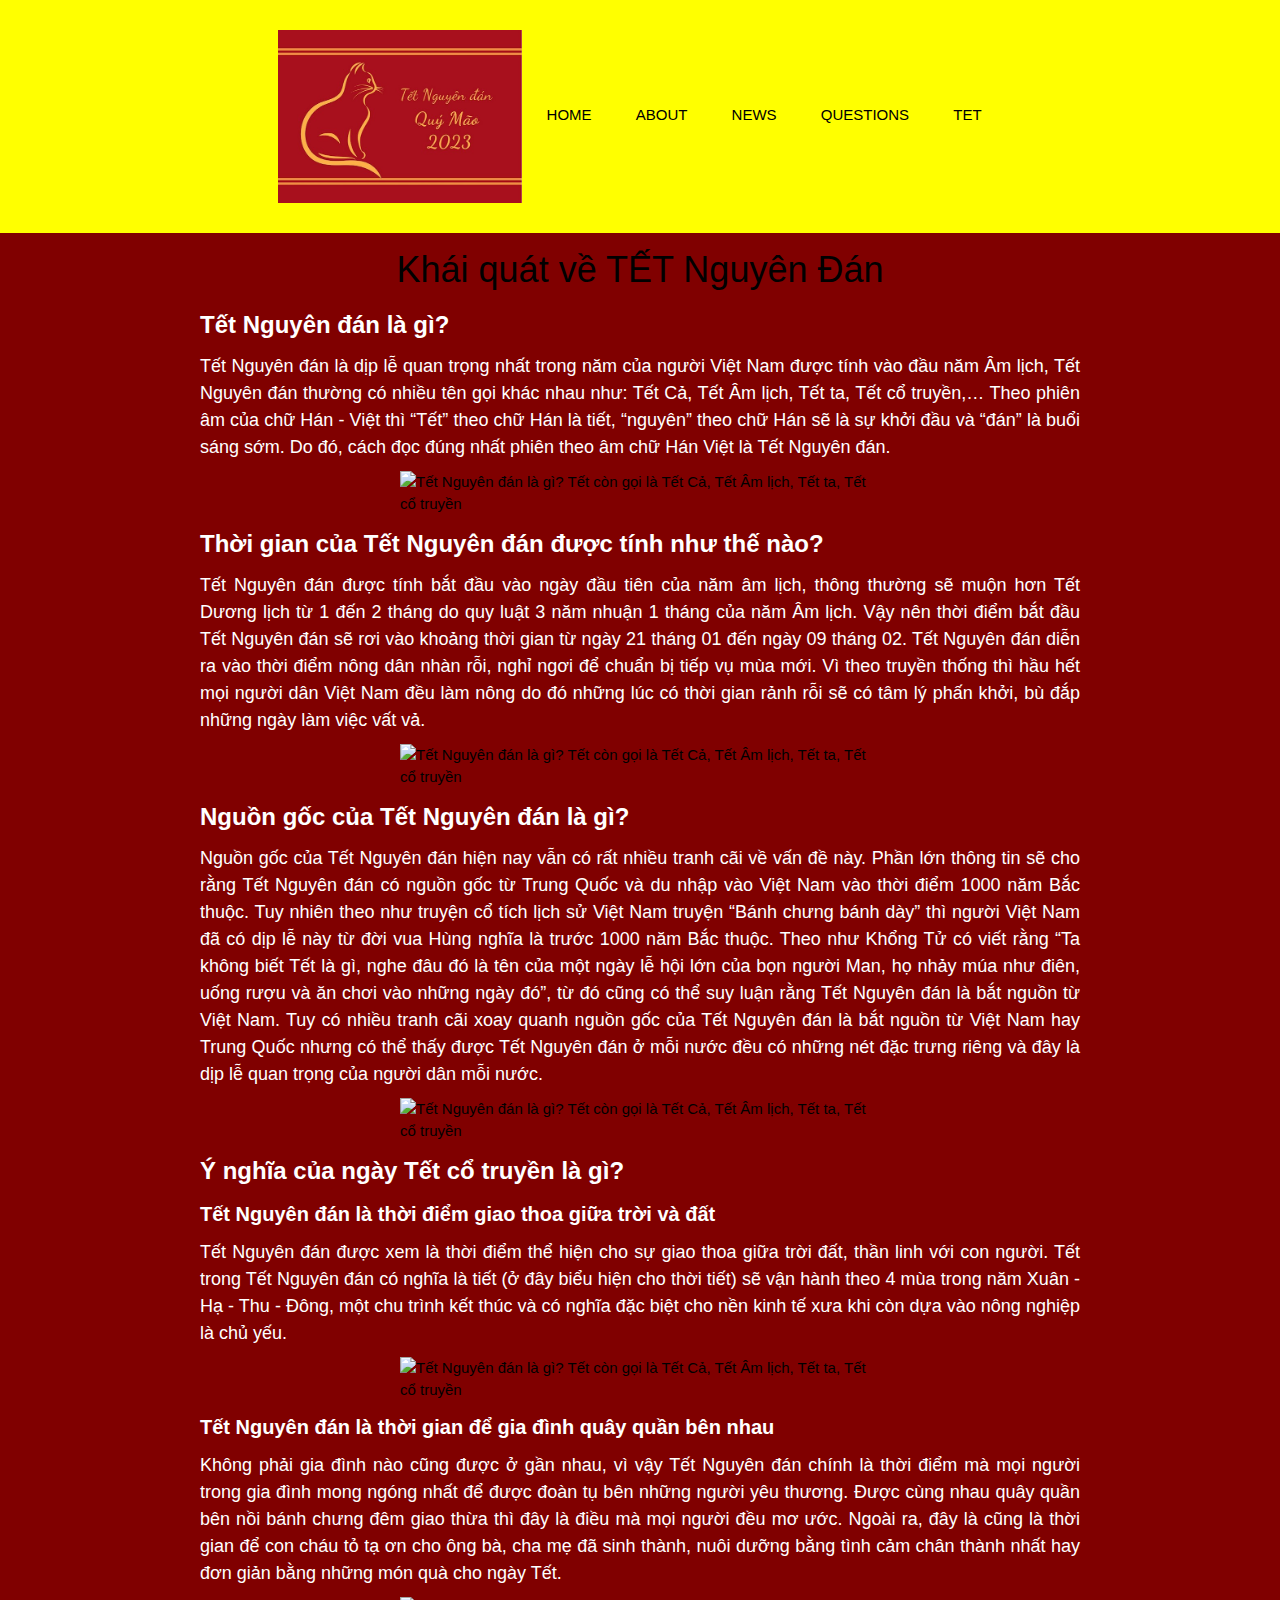
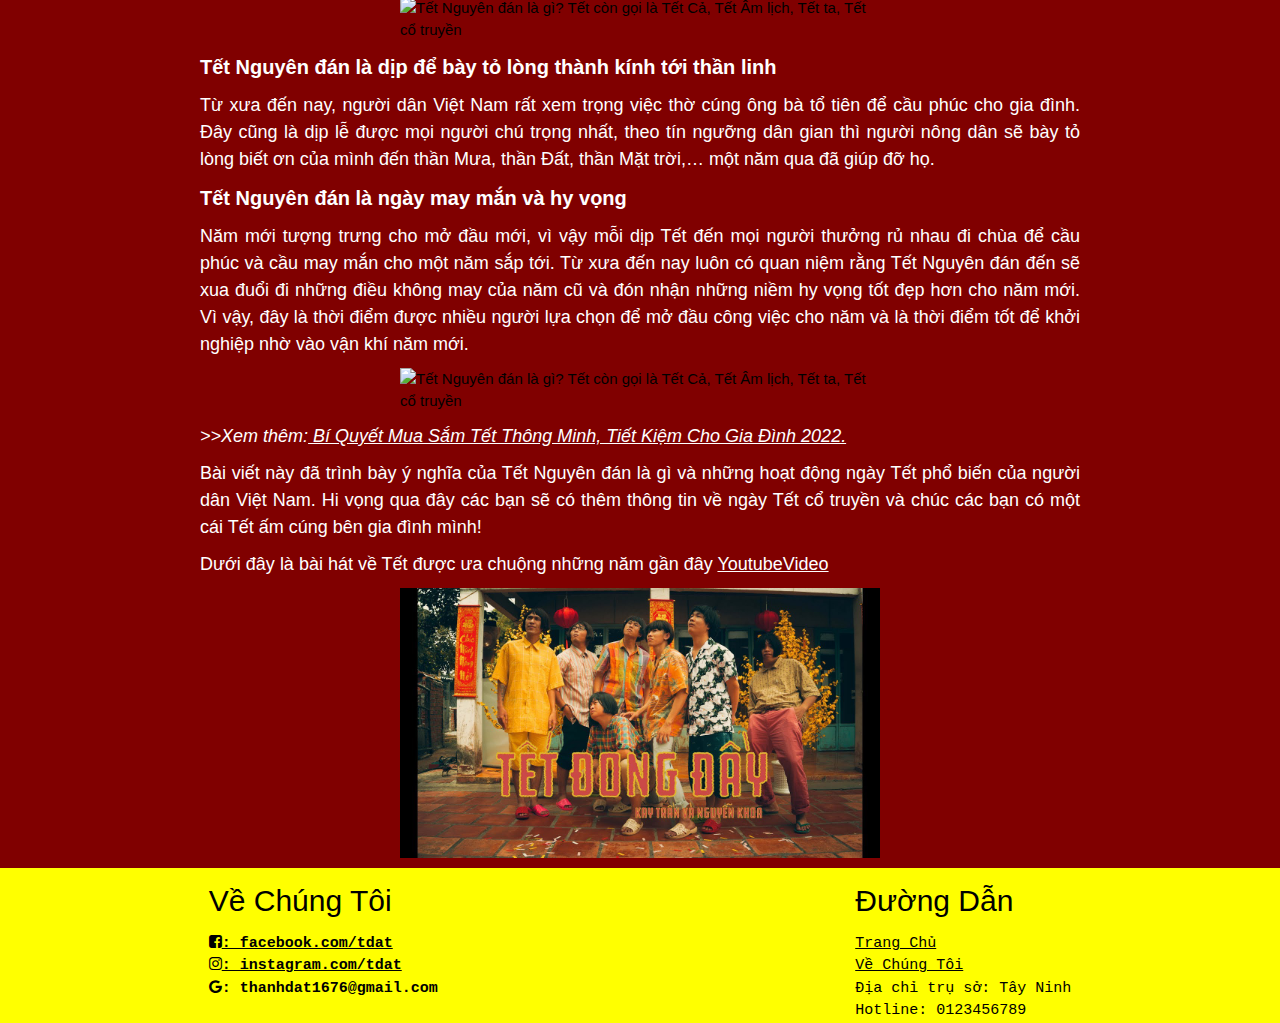
==== commit 9309c005: "tdat" ====
--- a/index.html
+++ b/index.html
@@ -19,7 +19,6 @@
         <img src="./picture/mot-so-luu-y-khi-thiet-ke-poster-tet-1.jpg" width="20%" height="130%" >
         <a href="./home.html" class="navbar-item navbar-button">HOME</a> 
         <a href="./about.html" class="navbar-item navbar-button">ABOUT</a>
-        <a href="./more.html" class="navbar-item navbar-button">MORE</a>
         <a href="./news.html" class="navbar-item navbar-button">NEWS</a>
         <a href="./questions.html" class="navbar-item navbar-button">QUESTIONS</a>
         <a href="./index.html" class="navbar-item navbar-button">TET</a>
@@ -116,9 +115,10 @@
          <div class="noi-dunglinks">
              <h2>Đường Dẫn</h2>
              <ul>
-                 <pre><a href="#">Trang Chủ</a></pre>
-                 <pre><a href="#">Về Chúng Tôi</a></pre>
-                 <pre><a href="#">Thông Tin Liên Lạc</a></pre>
+                 <pre><a href="home.html">Trang Chủ</a></pre>
+                 <pre><a href="about.html">Về Chúng Tôi</a></pre>
+                 <pre>Địa chỉ trụ sở: Tây Ninh</pre>
+                 <pre>Hotline: 0123456789</pre>
              </ul>
          </div>
 </div>
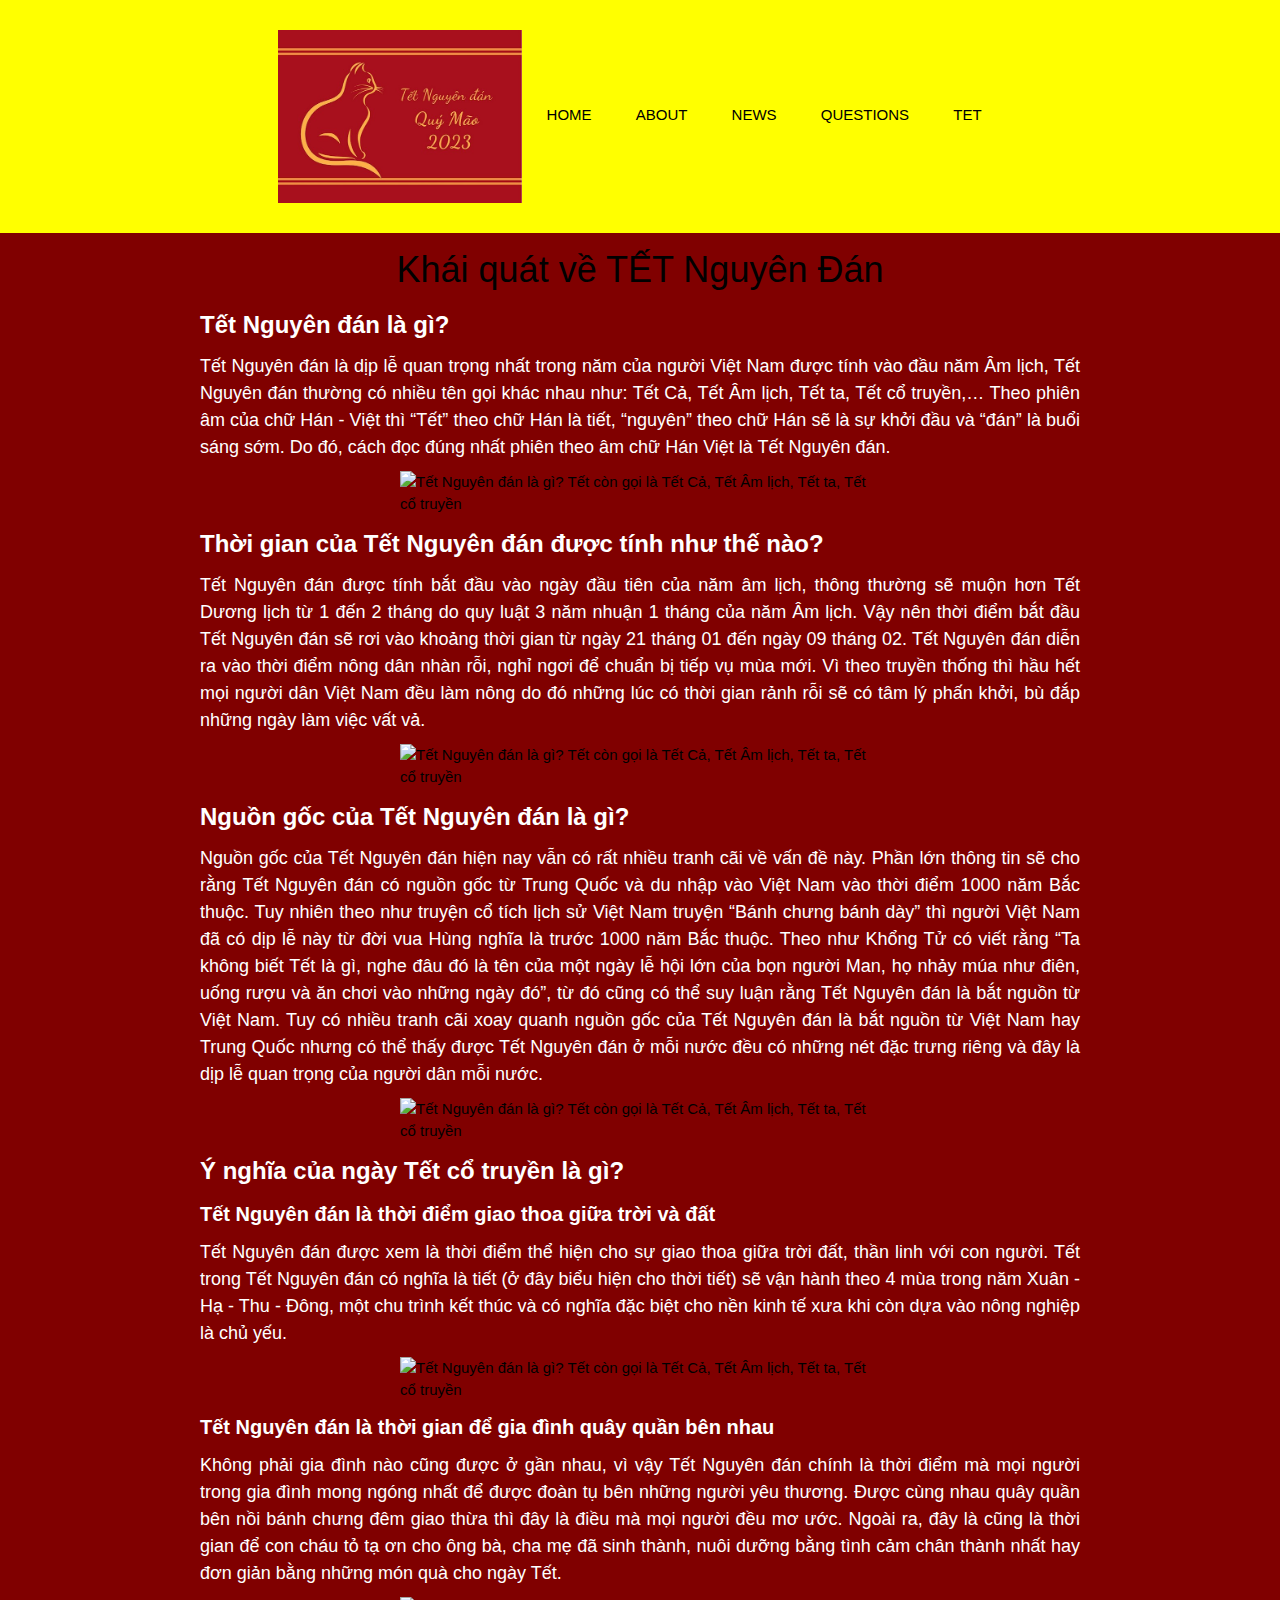
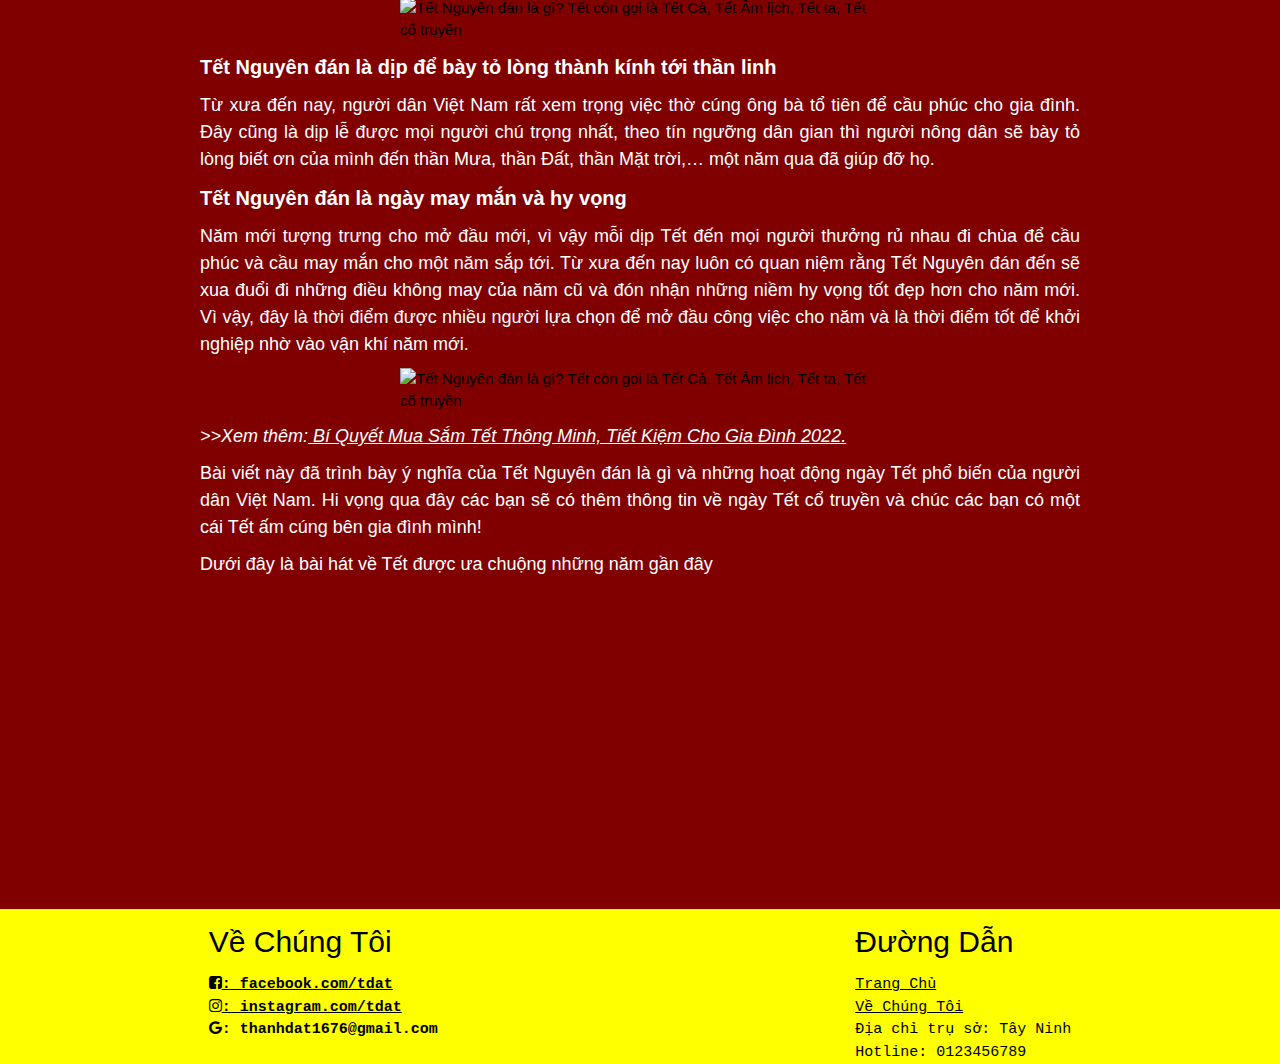
==== commit 5e57bc97: "tdat" ====
--- a/index.html
+++ b/index.html
@@ -93,12 +93,10 @@
 
       Bài viết này đã trình bày ý nghĩa của Tết Nguyên đán là gì và những hoạt động ngày Tết phổ biến của người dân Việt Nam. Hi vọng qua đây các bạn sẽ có thêm thông tin về ngày Tết cổ truyền và chúc các bạn có một cái Tết ấm cúng bên gia đình mình!</p></h5>
 
-      <h5><p>Dưới đây là bài hát về Tết được ưa chuộng những năm gần đây
-        <a href="https://www.youtube.com/watch?v=gOtfJ151ue4">YoutubeVideo</a>
-         <div class="tet">
-            <img class="imagelazyload imagelazyload" src="./picture/maxresdefault.jpg" width="100%" alt="Tết Nguyên đán là gì? Tết còn gọi là Tết Cả, Tết Âm lịch, Tết ta, Tết cổ truyền" >
+      <h5><p>Dưới đây là bài hát về Tết được ưa chuộng những năm gần đây </p></h5>
+         <div class="iframe">
+          <iframe width="560" height="315" src="https://www.youtube.com/embed/gOtfJ151ue4" title="YouTube video player" frameborder="0" allow="accelerometer; autoplay; clipboard-write; encrypted-media; gyroscope; picture-in-picture; web-share" allowfullscreen></iframe>
          </div>
-      </p></h5>
     <footer>
       <div class="container">
          <!--Bắt Đầu Nội Dung Giới Thiệu-->
--- a/index.css
+++ b/index.css
@@ -79,4 +79,7 @@
     flex-direction: row;
  }
 
- + iframe {
+    padding-left: 200px;
+    
+ }